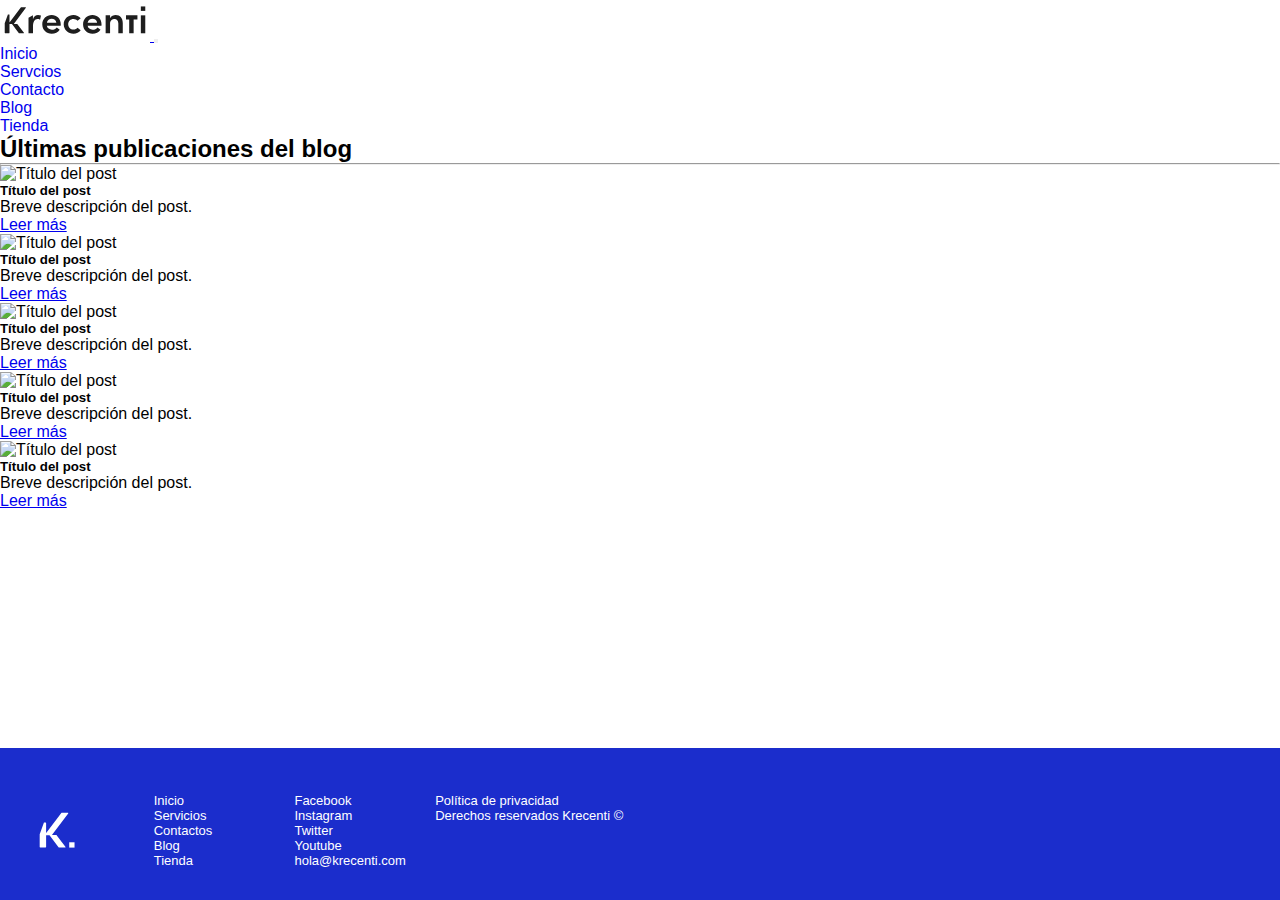
==== pages/blog.html @ 594c06fe "proyecto" ====
<!doctype html>
<html lang="es">

<head>
  <meta charset="utf-8">
  <meta name="viewport" content="width=device-width, initial-scale=1">
  <title>Krecenti | BLOG</title>
  <link href="https://cdn.jsdelivr.net/npm/bootstrap@5.3.0-alpha3/dist/css/bootstrap.min.css" rel="stylesheet"
    integrity="sha384-KK94CHFLLe+nY2dmCWGMq91rCGa5gtU4mk92HdvYe+M/SXH301p5ILy+dN9+nJOZ" crossorigin="anonymous">
  <link rel="stylesheet" href="../css/style.css">
  <link rel="shortcut icon" href="../assets/brand/SVG/favicon_gradient.svg" type="image/x-icon">
</head>

<body>

  <header>
    <nav class="navbar bg-light navbar-expand-lg">
      <div class="container-fluid px-5 py-4">
        <a class="navbar-brand" href="/index.html">
          <img class="logo" src="../assets/brand/SVG/main_black.svg" alt="Krecenti Logo" width="150px">
        </a>

        <!-- Boton Menu Hamburguesa -->
        <button class="navbar-toggler rounded-0 border-0 me-3" type="button" data-bs-toggle="collapse"
          data-bs-target="#navbarTogglerDemo02" aria-controls="navbarTogglerDemo02" aria-expanded="false"
          aria-label="Toggle navigation">
          <span class="navbar-toggler-icon border-0"></span>
        </button>

        <!-- Menu con el menu hamburguesa colapsado -->
        <div class="collapse navbar-collapse justify-content-end nav_text" id="navbarTogglerDemo02">
          <div class="mx-auto"> </div>
          <ul class="navbar-nav ms-auto pe-4 mb-2 mb-lg-0">

            <li class="nav-item ps-3">
              <a class="nav-link active menu_uline" aria-current="page" href="../index.html">Inicio</a>
            </li>

            <li class="nav-item ps-3">
              <a class="nav-link" href="./servicios.html">Servcios</a>
            </li>

            <li class="nav-item ps-3">
              <a class="nav-link" href="./contacto.html">Contacto</a>
            </li>

            <li class="nav-item ps-3">
              <a class="nav-link" href="./blog.html">Blog</a>
            </li>

            <li class="nav-item ps-3">
              <a class="nav-link" href="./tienda.html">Tienda</a>
            </li>


          </ul>
          <!-- <form class="d-flex" role="search">
                  <input class="form-control me-2" type="search" placeholder="Buscar" aria-label="Search">
                  <button class="btn btn-outline-success" type="submit">Buscar</button>
                </form> -->
        </div>
      </div>
    </nav>
  </header>

  <main>

    <section id="blog">
      <div class="container">
        <h2>Últimas publicaciones del blog</h2>
        <hr>

        <div class="row">
          <div class="col-md-4 mb-4">
            <div class="card">
              <img class="card-img-top" src="https://via.placeholder.com/350x200" alt="Título del post">
              <div class="card-body">
                <h5 class="card-title">Título del post</h5>
                <p class="card-text">Breve descripción del post.</p>
                <a href="#" class="btn btn-primary">Leer más</a>
              </div>
            </div>
          </div>

          <div class="col-md-4 mb-4">
            <div class="card">
              <img class="card-img-top" src="https://via.placeholder.com/350x200" alt="Título del post">
              <div class="card-body">
                <h5 class="card-title">Título del post</h5>
                <p class="card-text">Breve descripción del post.</p>
                <a href="#" class="btn btn-primary">Leer más</a>
              </div>
            </div>
          </div>

          <div class="col-md-4 mb-4">
            <div class="card">
              <img class="card-img-top" src="https://via.placeholder.com/350x200" alt="Título del post">
              <div class="card-body">
                <h5 class="card-title">Título del post</h5>
                <p class="card-text">Breve descripción del post.</p>
                <a href="#" class="btn btn-primary">Leer más</a>
              </div>
            </div>
          </div>
        </div>

        <div class="row">
          <div class="col-md-4 mb-4">
            <div class="card">
              <img class="card-img-top" src="https://via.placeholder.com/350x200" alt="Título del post">
              <div class="card-body">
                <h5 class="card-title">Título del post</h5>
                <p class="card-text">Breve descripción del post.</p>
                <a href="#" class="btn btn-primary">Leer más</a>
              </div>
            </div>
          </div>

          <div class="col-md-4 mb-4">
            <div class="card">
              <img class="card-img-top" src="https://via.placeholder.com/350x200" alt="Título del post">
              <div class="card-body">
                <h5 class="card-title">Título del post</h5>
                <p class="card-text">Breve descripción del post.</p>
                <a href="#" class="btn btn-primary">Leer más</a>
              </div>
            </div>
          </div>
        </div>
      </div>
    </section>

  </main>

  <footer>

    <!-- Grid del footer -->
    <div class="containerf">


      <div class="logof">

        <!-- Simbolo de marca enlazado al index -->
        <a href="../index.html">
          <img src="../assets/brand/SVG/symbol_white.svg" alt="Krecenti Simbolo">
        </a>

      </div>

      <ul>

        <li>
          <a href="../index.html">Inicio</a>
        </li>

        <li>
          <a href="./servicios.html">Servicios</a>
        </li>

        <li>
          <a href="./contacto.html">Contactos</a>
        </li>

        <li>
          <a href="./blog.html">Blog</a>
        </li>

        <li>
          <a href="./tienda.html">Tienda</a>
        </li>

      </ul>

      <ul>

        <li>
          <a href="#">Facebook</a>
        </li>

        <li>
          <a href="#">Instagram</a>
        </li>

        <li>
          <a href="#">Twitter</a>
        </li>

        <li>
          <a href="#">Youtube</a>
        </li>

        <li>
          <a href="mailto:hola@krecenti.com">hola@krecenti.com</a>
        </li>

      </ul>

      <ul>

        <li>
          <a href="#">Política de privacidad</a>
        </li>

        <li>
          <p>Derechos reservados Krecenti &#169</p>
        </li>

      </ul>
    </div>
  </footer>

  <script src="https://cdn.jsdelivr.net/npm/bootstrap@5.3.0-alpha3/dist/js/bootstrap.bundle.min.js"
    integrity="sha384-ENjdO4Dr2bkBIFxQpeoTz1HIcje39Wm4jDKdf19U8gI4ddQ3GYNS7NTKfAdVQSZe"
    crossorigin="anonymous"></script>
</body>

</html>
---- css/style.css ----
* {
    padding: 0;
    margin: 0;
    font-family: 'Open Sans', sans-serif;
}

@import url('https://fonts.googleapis.com/css2?family=Open+Sans:wght@300;400;700&display=swap');


/*---------------------------- HEADER ------------------------- */

/* Quitamos los estilos del toggler icon de Boostrap */
.navbar-toggler:focus {
    box-shadow: none;
}

/* Animacion underline para anchors del navbar */
.nav-link {
    position: relative;
    text-decoration: none;
    /* Evita que el underline se vea del ancho de la pantalla en el menu hamb desplegado */
    display: inline-block;
}

.nav-link::before,
.nav-link::after {
    content: '';
    position: absolute;
    left: 0;
    bottom: -2px;
    height: 1px;
    width: 0;
    background-color: #0EAE93;
    /* Cambia el color a tu preferencia */
    transition: width 0.4s ease-out;
}

.nav-link:hover::before {
    width: 100%;
    transition: width 0.4s ease-out;
}

.nav-link:hover::after {
    width: 0;
    transition: width 0.4s ease-out;
}

.nav-link:hover::before {
    left: 0;
}

.nav-link:hover::after {
    right: 0;
}


/* Animacion logo navbar */
.logo {
    transition: transform 0.6s ease-in-out;
}

.logo:hover {
    transform: scale(1.0625);
}

.logo:hover~.logo {
    transform: scale(1);
    transition: transform 0.5s ease-in-out;
}


/*---------------------------- BODY ------------------------- */

body {
    min-height: 100vh;
    display: flex;
    flex-direction: column;
}

main {
    display: grid;
    grid-template-columns: auto;
    overflow: hidden;
    gap: 4em;
    height: 100%;
}


/*---------------------------- FOOTER ------------------------- */
footer {
    background-color: #1B2DCC;
    /* height: 10vh; */
    width: 100vw;
    overflow: hidden;
    align-self: center;
    margin-top: auto;
    padding: 2.5em 2em 0em 2em;
    padding-bottom: 1em;
    font-size: small;

    display: flex;
    justify-content: start;
    align-items: center;
}

footer ul {
    padding: 1em 1em 0em 1em;
}

.containerf {
    /* background-color: blueviolet; */
    display: grid;
    grid-template-columns: 1fr 1fr 1fr 2fr;
    gap: 10px;
    overflow: hidden;
    /* align-items: center; */
    gap: 0.25em;
}

.logof {
    display: flex;
    justify-content: center;
    align-items: center;
    padding: 1em 1em 1em 0em;
    margin: 1em 1em 1em 0em;
    /* background-color: #2ce99a; */
}

.logof img {
    width: 4em;
}

.containerf li {
    list-style: none;
}

.containerf li a {
    text-decoration: none;
    color: rgb(255, 255, 255);

}

.containerf li p {
    text-decoration: none;
    color: rgb(255, 255, 255);
}

/* Efectos footer */

.containerf ul li a:hover {
    content: '';
    /* position: absolute; */
    left: 0;
    bottom: -2px;
    height: 1px;
    width: 0;
    color: #ced9df;
    /* Cambia el color a tu preferencia */
    transition: width 0.4s ease-out;
}

.logof a img:hover {
    transform: rotate(360deg);
    transition: 0.4s cubic-bezier(0.655, 0.1, 0.615, 0.555);
}


/* -------------------- MAIN -------------------------- */

/* Animacion circulos */
.circle1 {
    animation: float 2.5s ease-in-out infinite;
    fill: #1B2DCC;
    filter: none;
}

.circle2 {
    animation: float2 4s ease-in-out infinite;
    fill: #1B2DCC;
    filter: none;
    /* animation-duration: 5s; */
}

.circle3 {
    animation: float3 3s ease-in-out infinite;
    fill: #1B2DCC;
    filter: none;
}

.circle1:hover {
    fill: #0EAE93;
    filter: blur(2px);
    transition: 0.85s;
}

.circle2:hover {
    fill: #1B2DCC;
    filter: blur(2px);
    transition: 0.65s;
}

.circle3:hover {
    fill: #D33226;
    filter: blur(2px);
    transition: 0.85s;
}

/* Animaciones independientes para cada circulo de valor */
@keyframes float {
    0% {
        transform: translateY(0);
        transform: translate3d(12px, 4px, -10px) scale(1);
    }

    25% {

        transform: translateY(-13px);
        transform: translate3d(6px, -25px, -5px) scale(1.125);
    }

    50% {
        transform: translateY(-10px);
        transform: translate3d(-7px, -2px, -3px) scale(1.25);
    }

    100% {
        transform: translateY(0);
        transform: translate3d(12px, 4px, -10px) scale(1);
    }
}

@keyframes float2 {
    0% {
        transform: translateY(0);
        transform: translate3d(8px, 10px, -10px) scale(1);
    }

    25% {
        transform: translateY(-10px);
        transform: translate3d(30px, 13px, -3px) scale(0.85);

    }

    50% {
        transform: translateY(-13px);
        transform: translate3d(-5px, -25px, -5px) scale(1.125);
    }

    100% {
        transform: translateY(0);
        transform: translate3d(8px, 10px, -10px) scale(1);
    }
}

@keyframes float3 {
    0% {
        transform: translateY(0);
        transform: translate3d(12px, 4px, -10px) scale(1);
    }

    25% {
        transform: translateY(-10px);
        transform: translate3d(-7px, -2px, -3px) scale(1.30);

    }

    50% {
        transform: translateY(-13px);
        transform: translate3d(-9px, -23px, 7px) scale(1.125);
    }

    100% {
        transform: translateY(0);
        transform: translate3d(12px, 4px, -10px) scale(1);
    }
}


/* SECCION1 INDEX */

/* estructura animacion*/

.container_seccion1_index {
    display: flex;
    flex-direction: row;
    justify-content: center;

    flex-wrap: wrap;
    background-color: white;
    padding: 4em 2em 20em 2em;
    height: 100vh;
}

.container_seccion1_index h1 {
    display: flex;
    align-items: center;
    justify-content: center;
    text-align: left;
    max-width: 12em;
    font-size: 2.5em;
    color: #1e1e1e;
    font-weight: 300;
    padding: 1em 1em 1em 1em;

}

.container_animacion {
    display: flex;
    flex-wrap: nowrap;
    align-items: center;
    margin: 1em;
    max-width: 50em;
    max-height: 100%;
}

/* SECCION2 INDEX */
.container_seccion2_index {
    background-color: #1B2DCC;
    min-height: 20em;
    height: 120vh;
}

.container_seccion3_index {
    background-color: white;
    min-height: 20em;
    height: 120vh;
}




/*--------------------------------- SECCION CONTACTO-------------------------------- */

.container_seccion_contacto {
    display: flex;
    flex-direction: column;
    padding-bottom: 10em;
}

.header_contacto {
    background-image: linear-gradient(to right, #1B2DCC, #0059fd);
    min-height: 20em;
    height: 10vh;
    color: white;
    text-align: left;
    display: flex;
    justify-content: left;
    align-items: center;
    padding-left: 3.5em;

}

.form_contact {
    display: flex;
    flex-direction: column;
    align-items: start;
    max-width: 500px;
    padding: 5em;
    background-color: #fff;
    border-radius: 5px;
    box-shadow: 0 0 10px rgba(0, 0, 0, 0.1);
    width: 100vw;
}

.form_group {
    margin-bottom: 20px;
}

label {
    display: block;
    margin-bottom: 5px;
    font-weight: bold;
}

input[type="text"],
input[type="email"],
input[type="tel"],
select,
textarea {
    display: block;
    width: 100%;
    padding: 10px;
    border: 1px solid #ccc;
    border-radius: 5px;
    font-size: 16px;
    box-sizing: border-box;
    transition: border-color 0.3s ease-in-out;
}

input[type="text"]:focus,
input[type="email"]:focus,
input[type="tel"]:focus,
select:focus,
textarea:focus {
    outline: none;
    border-color: #777;
}

button[type="submit"] {
    display: block;
    margin: 20px auto 0;
    padding: 10px 20px;
    background-color: #1B2DCC;
    color: #fff;
    border: none;
    border-radius: 5px;
    font-size: 16px;
    cursor: pointer;
    transition: background-color 0.3s ease-in-out;
}

button[type="submit"]:hover {
    background-color: #0EAE93;
}

#tienda{
    margin: 4em 2em 4em 2em;
}

#tienda h2{
    margin: 4em 2em 4em 2em;
}


























/* Media Querys Mobil L 425px */

@media (max-width:425px) {

    .titulop {
        height: 8em;
    }


    /* Modifica el area de texto */
    .container_seccion1_index h1 {
        /* background-color: #D33226; */
        display: flex;
        flex-direction: column;
        justify-content: center;
        flex-wrap: wrap;
        padding: 1em 1.25em 0.5em 1.25em;
        margin-bottom: 0;
        font-size: 1em;
        width: 100%;
        height: 8em;
    }

    .container_seccion1_index {
        /* background-color: #D33226; */
        display: flex;
        flex-direction: row;
        justify-content: center;
        align-content: flex-start;
        /* background-color: rgb(245, 133, 5); */
        padding: 0.125em;
        font-size: 2em;
        width: 100vw;
        height: 100vh;
    }

    .container_animacion {
        margin: 0;
        width: 100%;
        height: 2%;
        /* background-color: #777; */
        padding: 0em;

        display: flex;
        /* flex-wrap: nowrap; */
        align-items: center;
        margin: 1em;
    }

    .container_animacion svg {
        display: flex;
        flex-direction: row;
        justify-content: center;
        align-items: center;
        margin: 0;
        padding: 0;
        width: 40%;
    }

    @keyframes float2 {
        0% {
            transform: translateY(0);
            transform: translate3d(8px, 10px, -10px) scale(1);
        }

        25% {
            transform: translateY(-10px);
            transform: translate3d(20px, 13px, -3px) scale(0.85);

        }

        50% {
            transform: translateY(-13px);
            transform: translate3d(-5px, -25px, -5px) scale(1.125);
        }

        100% {
            transform: translateY(0);
            transform: translate3d(8px, 10px, -10px) scale(1);
        }
    }


}
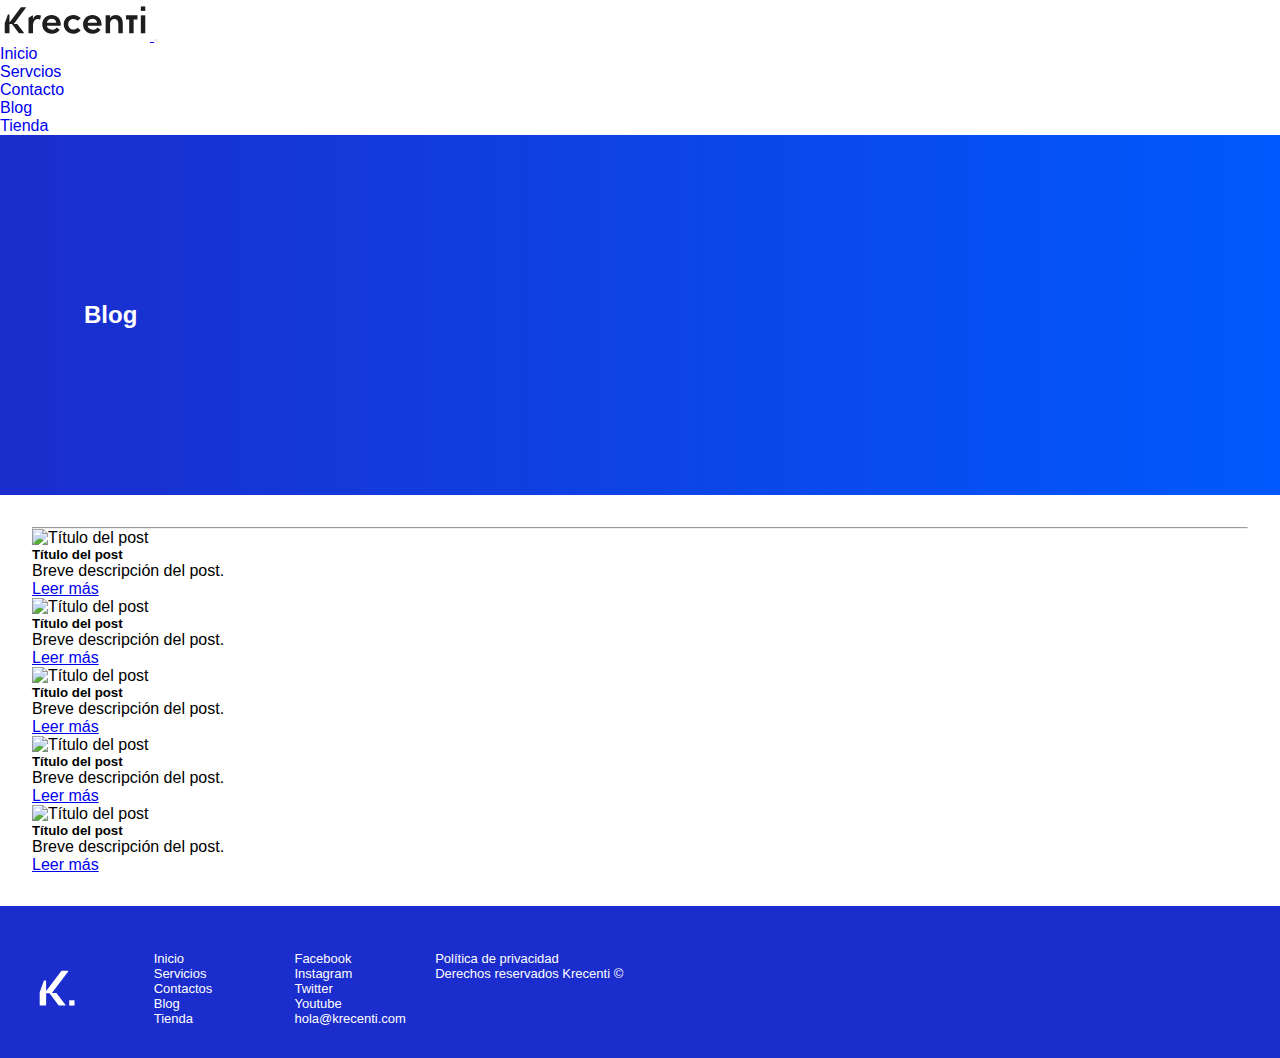
==== commit 15293452: "avance 2da entrega" ====
--- a/pages/blog.html
+++ b/pages/blog.html
@@ -66,36 +66,36 @@
   <main>
 
     <section id="blog">
-      <div class="container">
-        <h2>Últimas publicaciones del blog</h2>
+      <h2 class="text-center mb-5 header_tienda">Blog</h2>
+      <div class="container_blog">
         <hr>
 
         <div class="row">
           <div class="col-md-4 mb-4">
             <div class="card">
-              <img class="card-img-top" src="https://via.placeholder.com/350x200" alt="Título del post">
-              <div class="card-body">
-                <h5 class="card-title">Título del post</h5>
-                <p class="card-text">Breve descripción del post.</p>
-                <a href="#" class="btn btn-primary">Leer más</a>
-              </div>
-            </div>
-          </div>
-
-          <div class="col-md-4 mb-4">
-            <div class="card">
-              <img class="card-img-top" src="https://via.placeholder.com/350x200" alt="Título del post">
-              <div class="card-body">
-                <h5 class="card-title">Título del post</h5>
-                <p class="card-text">Breve descripción del post.</p>
-                <a href="#" class="btn btn-primary">Leer más</a>
-              </div>
-            </div>
-          </div>
-
-          <div class="col-md-4 mb-4">
-            <div class="card">
-              <img class="card-img-top" src="https://via.placeholder.com/350x200" alt="Título del post">
+              <img class="card-img-top" src="https://picsum.photos/351/203" alt="Título del post">
+              <div class="card-body">
+                <h5 class="card-title">Título del post</h5>
+                <p class="card-text">Breve descripción del post.</p>
+                <a href="#" class="btn btn-primary">Leer más</a>
+              </div>
+            </div>
+          </div>
+
+          <div class="col-md-4 mb-4">
+            <div class="card">
+              <img class="card-img-top" src="https://picsum.photos/351/200" alt="Título del post">
+              <div class="card-body">
+                <h5 class="card-title">Título del post</h5>
+                <p class="card-text">Breve descripción del post.</p>
+                <a href="#" class="btn btn-primary">Leer más</a>
+              </div>
+            </div>
+          </div>
+
+          <div class="col-md-4 mb-4">
+            <div class="card">
+              <img class="card-img-top" src="https://picsum.photos/350/202" alt="Título del post">
               <div class="card-body">
                 <h5 class="card-title">Título del post</h5>
                 <p class="card-text">Breve descripción del post.</p>
@@ -108,18 +108,18 @@
         <div class="row">
           <div class="col-md-4 mb-4">
             <div class="card">
-              <img class="card-img-top" src="https://via.placeholder.com/350x200" alt="Título del post">
-              <div class="card-body">
-                <h5 class="card-title">Título del post</h5>
-                <p class="card-text">Breve descripción del post.</p>
-                <a href="#" class="btn btn-primary">Leer más</a>
-              </div>
-            </div>
-          </div>
-
-          <div class="col-md-4 mb-4">
-            <div class="card">
-              <img class="card-img-top" src="https://via.placeholder.com/350x200" alt="Título del post">
+              <img class="card-img-top" src="https://picsum.photos/350/200" alt="Título del post">
+              <div class="card-body">
+                <h5 class="card-title">Título del post</h5>
+                <p class="card-text">Breve descripción del post.</p>
+                <a href="#" class="btn btn-primary">Leer más</a>
+              </div>
+            </div>
+          </div>
+
+          <div class="col-md-4 mb-4">
+            <div class="card">
+              <img class="card-img-top" src="https://picsum.photos/350/203" alt="Título del post">
               <div class="card-body">
                 <h5 class="card-title">Título del post</h5>
                 <p class="card-text">Breve descripción del post.</p>
@@ -175,19 +175,19 @@
       <ul>
 
         <li>
-          <a href="#">Facebook</a>
-        </li>
-
-        <li>
-          <a href="#">Instagram</a>
-        </li>
-
-        <li>
-          <a href="#">Twitter</a>
-        </li>
-
-        <li>
-          <a href="#">Youtube</a>
+          <a href="https://www.facebook.com/krecenti" target="_blank">Facebook</a>
+        </li>
+
+        <li>
+          <a href="https://www.instagram.com/krecenti/" target="_blank">Instagram</a>
+        </li>
+
+        <li>
+          <a href="https://twitter.com/krecenti" target="_blank">Twitter</a>
+        </li>
+
+        <li>
+          <a href="https://www.youtube.com/@krecenti" target="_blank">Youtube</a>
         </li>
 
         <li>
--- a/css/style.css
+++ b/css/style.css
@@ -334,12 +334,17 @@
 .container_seccion_contacto {
     display: flex;
     flex-direction: column;
-    padding-bottom: 10em;
+    justify-content: center;
+    align-items: center;
+    padding: 5em 0em 5em 0em;
+    height: 100%;
+    background-color: #fafafa;
 }
 
 .header_contacto {
     background-image: linear-gradient(to right, #1B2DCC, #0059fd);
     min-height: 20em;
+    min-width: 100vh;
     height: 10vh;
     color: white;
     text-align: left;
@@ -354,12 +359,13 @@
     display: flex;
     flex-direction: column;
     align-items: start;
-    max-width: 500px;
-    padding: 5em;
+    max-width: 45em;
+    padding: 5em 3em 5em 6em ;
     background-color: #fff;
     border-radius: 5px;
     box-shadow: 0 0 10px rgba(0, 0, 0, 0.1);
     width: 100vw;
+    border: 0.5px solid rgb(224, 224, 224);
 }
 
 .form_group {
@@ -413,13 +419,79 @@
     background-color: #0EAE93;
 }
 
-#tienda{
+#tienda {
     margin: 4em 2em 4em 2em;
 }
 
-#tienda h2{
+#tienda h2 {
     margin: 4em 2em 4em 2em;
 }
+
+
+/* Servicios */
+
+.container_servicios {
+    margin: 2em;
+    width: 100vw;
+}
+
+.header_services {
+    background-image: linear-gradient(to right, #1B2DCC, #0059fd);
+    min-height: 20em;
+    height: 10vh;
+    color: white;
+    text-align: left;
+    display: flex;
+    justify-content: left;
+    align-items: center;
+    padding-left: 3.5em;
+}
+
+.services_section_container {
+    display: flex;
+    flex-direction: column;
+    align-items: center;
+    padding-bottom: 6em;
+}
+
+.container_tienda{
+    padding: 2em;
+
+}
+.header_tienda{
+    background-image: linear-gradient(to right, #1B2DCC, #0059fd);
+    height: 40vh;
+    min-width: 100vh;
+    color: white;
+    text-align: left;
+    display: flex;
+    justify-content: left;
+    align-items: center;
+    padding-left: 3.5em;
+
+}
+
+.container_blog{
+    padding: 2em;
+}
+
+.container_servicios span{
+    font-weight:600;
+    padding: 0.25em 0.25em 0.25em 0em;
+}
+
+.container_servicios li{
+    padding: 0.5em;
+}
+
+.container_servicios h3{
+    padding: 0.5em 0em 0.5em 0em;
+    background-color:#0EAE93;
+    color: white;
+    border-radius: 5px;
+}
+
+
 
 
 
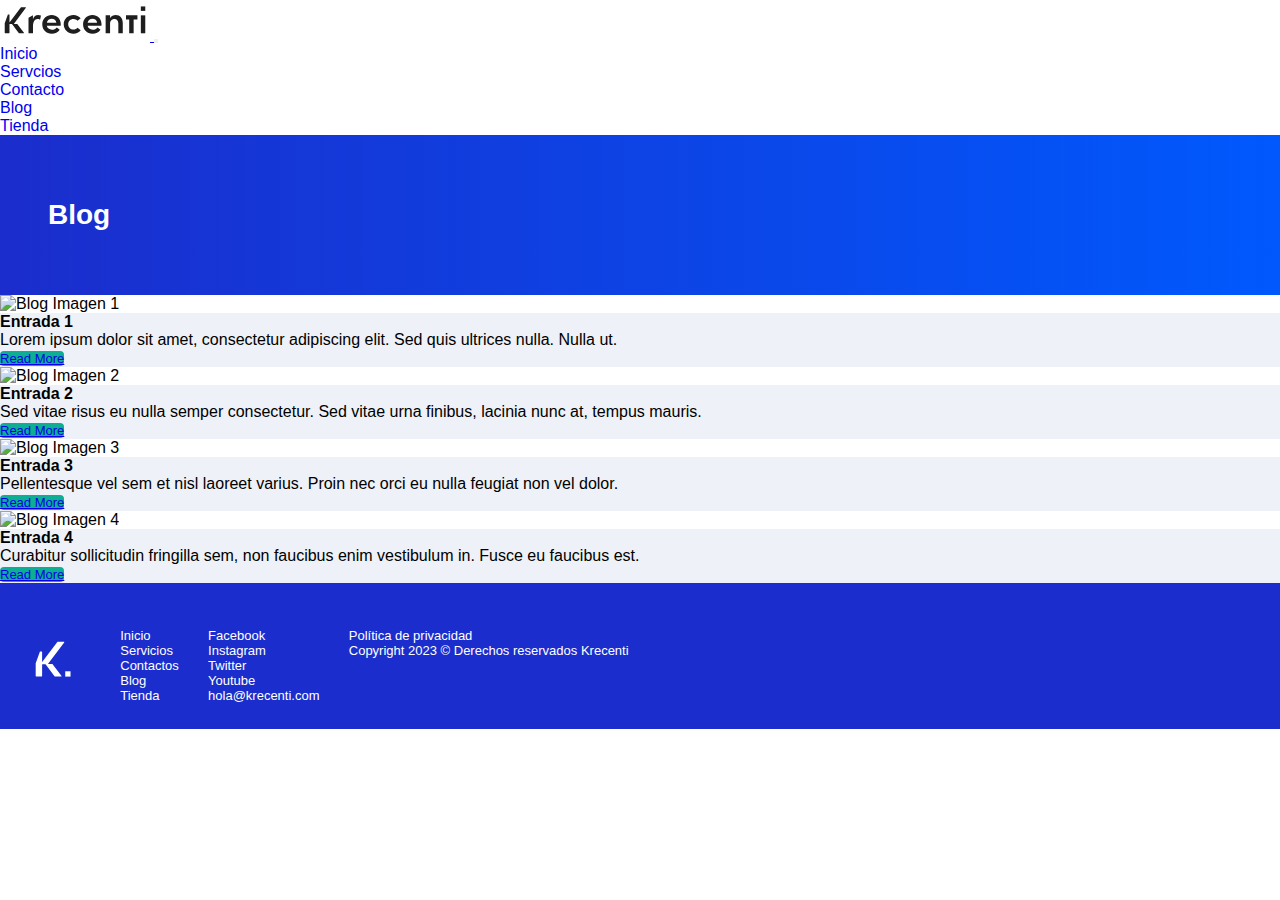
==== commit 785877e7: "ajustes 23/04 para correcciones pre-entrega2" ====
--- a/pages/blog.html
+++ b/pages/blog.html
@@ -65,66 +65,51 @@
 
   <main>
 
-    <section id="blog">
-      <h2 class="text-center mb-5 header_tienda">Blog</h2>
-      <div class="container_blog">
-        <hr>
-
-        <div class="row">
-          <div class="col-md-4 mb-4">
-            <div class="card">
-              <img class="card-img-top" src="https://picsum.photos/351/203" alt="Título del post">
-              <div class="card-body">
-                <h5 class="card-title">Título del post</h5>
-                <p class="card-text">Breve descripción del post.</p>
-                <a href="#" class="btn btn-primary">Leer más</a>
-              </div>
-            </div>
-          </div>
-
-          <div class="col-md-4 mb-4">
-            <div class="card">
-              <img class="card-img-top" src="https://picsum.photos/351/200" alt="Título del post">
-              <div class="card-body">
-                <h5 class="card-title">Título del post</h5>
-                <p class="card-text">Breve descripción del post.</p>
-                <a href="#" class="btn btn-primary">Leer más</a>
-              </div>
-            </div>
-          </div>
-
-          <div class="col-md-4 mb-4">
-            <div class="card">
-              <img class="card-img-top" src="https://picsum.photos/350/202" alt="Título del post">
-              <div class="card-body">
-                <h5 class="card-title">Título del post</h5>
-                <p class="card-text">Breve descripción del post.</p>
-                <a href="#" class="btn btn-primary">Leer más</a>
-              </div>
-            </div>
-          </div>
-        </div>
-
-        <div class="row">
-          <div class="col-md-4 mb-4">
-            <div class="card">
-              <img class="card-img-top" src="https://picsum.photos/350/200" alt="Título del post">
-              <div class="card-body">
-                <h5 class="card-title">Título del post</h5>
-                <p class="card-text">Breve descripción del post.</p>
-                <a href="#" class="btn btn-primary">Leer más</a>
-              </div>
-            </div>
-          </div>
-
-          <div class="col-md-4 mb-4">
-            <div class="card">
-              <img class="card-img-top" src="https://picsum.photos/350/203" alt="Título del post">
-              <div class="card-body">
-                <h5 class="card-title">Título del post</h5>
-                <p class="card-text">Breve descripción del post.</p>
-                <a href="#" class="btn btn-primary">Leer más</a>
-              </div>
+    <h2 class="text-center mb-5 header_tienda">Blog</h2>
+    <section class="container py-5 blog">
+
+      <div class="row">
+        <div class="col-md-6 col-lg-3 mb-4">
+          <div class="card">
+            <img src="https://picsum.photos/499/500" class="card-img-top" alt="Blog Imagen 1">
+            <div class="card-body">
+              <h5 class="card-title">Entrada 1</h5>
+              <p class="card-text">Lorem ipsum dolor sit amet, consectetur adipiscing elit. Sed quis ultrices nulla.
+                Nulla ut.</p>
+              <a href="#" class="btn btn-primary">Read More</a>
+            </div>
+          </div>
+        </div>
+        <div class="col-md-6 col-lg-3 mb-4">
+          <div class="card">
+            <img src="https://picsum.photos/500/500" class="card-img-top" alt="Blog Imagen 2">
+            <div class="card-body">
+              <h5 class="card-title">Entrada 2</h5>
+              <p class="card-text">Sed vitae risus eu nulla semper consectetur. Sed vitae urna finibus, lacinia nunc at,
+                tempus mauris.</p>
+              <a href="#" class="btn btn-primary">Read More</a>
+            </div>
+          </div>
+        </div>
+        <div class="col-md-6 col-lg-3 mb-4">
+          <div class="card">
+            <img src="https://picsum.photos/501/500" class="card-img-top" alt="Blog Imagen 3">
+            <div class="card-body">
+              <h5 class="card-title">Entrada 3</h5>
+              <p class="card-text">Pellentesque vel sem et nisl laoreet varius. Proin nec orci eu nulla feugiat
+                non vel dolor.</p>
+              <a href="#" class="btn btn-primary">Read More</a>
+            </div>
+          </div>
+        </div>
+        <div class="col-md-6 col-lg-3 mb-4">
+          <div class="card">
+            <img src="https://picsum.photos/500/502" class="card-img-top" alt="Blog Imagen 4">
+            <div class="card-body">
+              <h5 class="card-title">Entrada 4</h5>
+              <p class="card-text">Curabitur sollicitudin fringilla sem, non faucibus enim vestibulum in. Fusce eu
+                faucibus est.</p>
+              <a href="#" class="btn btn-primary">Read More</a>
             </div>
           </div>
         </div>
@@ -203,7 +188,7 @@
         </li>
 
         <li>
-          <p>Derechos reservados Krecenti &#169</p>
+          <p>Copyright 2023 &#169 Derechos reservados Krecenti</p>
         </li>
 
       </ul>
--- a/css/style.css
+++ b/css/style.css
@@ -71,18 +71,20 @@
 
 /*---------------------------- BODY ------------------------- */
 
+
 body {
-    min-height: 100vh;
+    min-height: 100%;
     display: flex;
     flex-direction: column;
 }
 
 main {
-    display: grid;
-    grid-template-columns: auto;
-    overflow: hidden;
-    gap: 4em;
-    height: 100%;
+    /* display: grid; */
+    /* grid-template-columns: auto; */
+    display: flex;
+    flex-direction: column;
+    /* gap: 4em; */
+    height: auto;
 }
 
 
@@ -90,14 +92,12 @@
 footer {
     background-color: #1B2DCC;
     /* height: 10vh; */
-    width: 100vw;
-    overflow: hidden;
-    align-self: center;
+    width: 100%;
+    /* align-self: center; */
     margin-top: auto;
     padding: 2.5em 2em 0em 2em;
     padding-bottom: 1em;
     font-size: small;
-
     display: flex;
     justify-content: start;
     align-items: center;
@@ -108,20 +108,19 @@
 }
 
 .containerf {
-    /* background-color: blueviolet; */
-    display: grid;
-    grid-template-columns: 1fr 1fr 1fr 2fr;
-    gap: 10px;
+
     overflow: hidden;
-    /* align-items: center; */
+    display: flex;
+    flex-direction: row;
+    flex-wrap: wrap;
     gap: 0.25em;
 }
 
 .logof {
     display: flex;
-    justify-content: center;
-    align-items: center;
-    padding: 1em 1em 1em 0em;
+    justify-content: start;
+    align-items: center;
+    padding: 0.5em 1em 1em 0em;
     margin: 1em 1em 1em 0em;
     /* background-color: #2ce99a; */
 }
@@ -260,7 +259,7 @@
 
     25% {
         transform: translateY(-10px);
-        transform: translate3d(-7px, -2px, -3px) scale(1.30);
+        transform: translate3d(-7px, -2px, -3px) scale(1.25);
 
     }
 
@@ -316,20 +315,167 @@
 /* SECCION2 INDEX */
 .container_seccion2_index {
     background-color: #1B2DCC;
-    min-height: 20em;
-    height: 120vh;
-}
-
+    color: white;
+    min-height: 110vh;
+    width: 100%;
+    display: flex;
+}
+
+.container_seccion2_index article {
+    width: 100%;
+    display: flex;
+    flex-direction: column;
+    justify-content: space-around;
+    align-items: center;
+    padding: 4rem;
+}
+
+.container_cabecera_section2 {
+    display: flex;
+    flex-direction: row;
+    flex-wrap: wrap;
+    padding: 0rem 0rem 2rem 0rem;
+    max-width: 1000px;
+
+}
+
+/* Ajuste de la numeracion de la seccion: 01. */
+.container_cabecera_section2 h2 {
+    width: 45%;
+    display: flex;
+    flex-direction: row;
+    flex-wrap: wrap;
+    align-items: flex-start;
+    justify-content: flex-start;
+    font-size: 5em;
+    margin-right: 1rem;
+
+}
+
+.contenedor_textos_seccion2 {
+    width: 50%;
+    display: flex;
+    flex-direction: column;
+    text-align: justify;
+    padding-top: 1rem;
+}
+
+.contenedor_textos_seccion2 p {
+    padding-top: 0.5em;
+    margin: 0;
+
+}
+
+.container_carrusel {
+    max-height: 90%;
+    /* background-color: aqua; */
+    display: flex;
+    align-items: center;
+    justify-content: center;
+    overflow: hidden;
+    /* padding: 2em 2em 1em 2em; */
+
+}
+
+
+/* SECION3 INDEX */
 .container_seccion3_index {
+    /* background-color: rgb(225, 255, 58); */
+    min-height: 110vh;
+    width: 100%;
+    display: flex;
+    flex-direction: row;
+    justify-content: space-between;
+}
+
+.container_seccion3_index article {
+    width: 100%;
+    display: flex;
+    justify-content: center;
+    align-items: center;
+    padding: 4rem;
+    display: flex;
+}
+
+
+.container_seccion3_index img {
+    width: 40%;
+    max-width: 600px;
+}
+
+.contenedor_texto_seccion3 {
+    margin: 0;
+    width: 60%;
+    max-width: 768px;
+    text-align: justify;
+    padding: 3rem;
+}
+
+.contenedor_texto_seccion3 h3 {
+    padding-bottom: 1rem;
+    margin-bottom: 0;
+}
+
+
+/* SECCION4 INDEX */
+
+.modificador_seccion4{
+background-color: #0EAE93;
+}
+
+
+/* SECCION5 INDEX */
+.container_seccion5_index {
     background-color: white;
-    min-height: 20em;
-    height: 120vh;
-}
-
-
-
-
-/*--------------------------------- SECCION CONTACTO-------------------------------- */
+    min-height: 100vh;
+    padding: 4rem;
+    display: flex;
+    flex-direction: column;
+    justify-content: center;
+    align-items: start;
+    padding: 4rem;
+}
+
+.container_seccion5_index h3{
+    padding-top: 2rem;
+}
+
+
+
+.multimedia_index {
+    display: flex;
+    flex-direction: row;
+    flex-wrap: wrap;
+    justify-content: center;
+    align-items: center;
+    width: 100%;
+    padding: 0rem 0 3rem 0;
+}
+
+.multimedia_index iframe {
+
+    padding: 15px;
+    margin: 0.5rem;
+    display: flex;
+    justify-content: center;
+    align-items: center;
+    max-width: 350px;
+    border: 1px solid #ccc;
+    min-width: 150px;
+
+}
+
+/* Encabezado multimedia del index */
+.encabezado_multimedia {
+    margin: 5px 0px 15px;
+    padding-left: 5px;
+    text-align: left;
+}
+
+
+
+
+/*--------------------------------- Pagina CONTACTO-------------------------------- */
 
 .container_seccion_contacto {
     display: flex;
@@ -341,26 +487,13 @@
     background-color: #fafafa;
 }
 
-.header_contacto {
-    background-image: linear-gradient(to right, #1B2DCC, #0059fd);
-    min-height: 20em;
-    min-width: 100vh;
-    height: 10vh;
-    color: white;
-    text-align: left;
-    display: flex;
-    justify-content: left;
-    align-items: center;
-    padding-left: 3.5em;
-
-}
 
 .form_contact {
     display: flex;
     flex-direction: column;
     align-items: start;
     max-width: 45em;
-    padding: 5em 3em 5em 6em ;
+    padding: 5em 3em 5em 4em;
     background-color: #fff;
     border-radius: 5px;
     box-shadow: 0 0 10px rgba(0, 0, 0, 0.1);
@@ -428,16 +561,24 @@
 }
 
 
-/* Servicios */
+/* ------------------------Servicios---------------------- */
 
 .container_servicios {
-    margin: 2em;
-    width: 100vw;
+    margin: 0;
+}
+
+.container_servicios p{
+    text-align: justify;
+
+}
+
+.container_servicios h2{
+    border-bottom: 1px solid #777;
 }
 
 .header_services {
     background-image: linear-gradient(to right, #1B2DCC, #0059fd);
-    min-height: 20em;
+    min-height: 10em;
     height: 10vh;
     color: white;
     text-align: left;
@@ -451,74 +592,132 @@
     display: flex;
     flex-direction: column;
     align-items: center;
-    padding-bottom: 6em;
-}
-
-.container_tienda{
+    padding: 4rem;
+}
+
+
+.container_servicios span {
+    font-weight: 600;
+    padding: 0.25em 0.25em 0.25em 0em;
+}
+
+.container_servicios li {
+    padding: 0.5em;
+}
+
+.container_servicios h3 {
+    padding: 0.5em 0em 0.5em 0em;
+    background-color: #0EAE93;
+    color: white;
+    border-radius: 4px;
+    font-size: medium;
+}
+
+.text-center{
+    font-size: 28px;
+}
+
+/* --------------Paina Blog---------------- */
+.container_blog {
     padding: 2em;
-
-}
-.header_tienda{
+}
+
+.card-body a{
+    background-color: #0EAE93;
+    border-radius: 4px;
+    border: none;
+    font-size: small;
+}
+
+.blog .card-body{
+background-color:#eef1f7;
+font-size: medium;
+}
+
+.blog .card-title{
+    font-size: 16px;
+}
+
+/* ----------TIENDA-------------- */
+
+.container_tienda {
+    padding: 2em;
+
+}
+
+.header_tienda {
     background-image: linear-gradient(to right, #1B2DCC, #0059fd);
-    height: 40vh;
-    min-width: 100vh;
+    min-height: 10rem;
+    /* height: 10vh; */
     color: white;
     text-align: left;
     display: flex;
     justify-content: left;
     align-items: center;
-    padding-left: 3.5em;
-
-}
-
-.container_blog{
-    padding: 2em;
-}
-
-.container_servicios span{
-    font-weight:600;
-    padding: 0.25em 0.25em 0.25em 0em;
-}
-
-.container_servicios li{
-    padding: 0.5em;
-}
-
-.container_servicios h3{
-    padding: 0.5em 0em 0.5em 0em;
-    background-color:#0EAE93;
-    color: white;
-    border-radius: 5px;
-}
-
-
-
-
-
-
-
-
-
-
-
-
-
-
-
-
-
-
-
-
-
-
-
-
-
-
-
-
-/* Media Querys Mobil L 425px */
+    padding-left: 3rem;
+
+}
+
+
+
+
+
+
+
+/* ------Media Querys Tablet L 768px----------- */
+
+@media (max-width:768px) {
+    .container_seccion3_index {
+        min-height: 150vh;
+    }
+
+    .container_seccion3_index article {
+        width: 100%;
+        display: flex;
+        flex-direction: column;
+        justify-content: center;
+        align-items: center;
+        padding: 4rem;
+        display: flex;
+    }
+
+    .contenedor_texto_seccion3 {
+        margin: 0;
+        width: 100%;
+        max-width: 768px;
+        text-align: justify;
+    }
+
+    .container_seccion3_index img {
+        width: 90%;
+    }
+
+    .container_seccion5_index {
+        display: flex;
+        flex-direction: column;
+        padding: 2rem;
+    }
+
+    .services_section_container {
+        display: flex;
+        flex-direction: column;
+        align-items: center;
+        padding: 2rem;
+    }
+    
+    .blog .card-title{
+        font-size: 13px;
+    }
+
+    .blog .card-body{
+        font-size: 13px;
+        }
+        
+
+}
+
+
+/* Media Querys Mobile L 425px */
 
 @media (max-width:425px) {
 
@@ -600,5 +799,125 @@
         }
     }
 
+    /* Ajuste seccion 2 */
+
+    .container_seccion2_index article {
+        width: 100%;
+        display: flex;
+        flex-direction: column;
+        justify-content: space-around;
+        padding: 3rem;
+    }
+
+    .container_cabecera_section2 {
+        display: flex;
+        flex-direction: column;
+        padding: 0rem 0rem 2rem 0rem;
+
+    }
+
+    .contenedor_textos_seccion2 {
+        width: 100%;
+        display: flex;
+        flex-direction: column;
+        text-align: justify;
+        font-size: small;
+    }
+
+    .contenedor_textos_seccion2 h3 {
+        font-size: medium;
+    }
+
+    /* -------------------------------- */
+
+
+    .container_seccion3_index article {
+        width: 100%;
+        display: flex;
+        flex-direction: column;
+        justify-content: center;
+        align-items: center;
+        padding: 3rem;
+        display: flex;
+    }
+
+    .contenedor_texto_seccion3 {
+        margin: 0;
+        max-width: 768px;
+        text-align: justify;
+        padding: 2rem 0 0 0;
+        font-size: small;
+    }
+
+    .contenedor_texto_seccion3 h3 {
+        font-size: medium;
+    }
+
+    .container_seccion3_index img {
+        width: 90%;
+    }
+
+
+    .container_seccion5_index {
+        display: flex;
+        flex-direction: column;
+        padding: 1rem;
+    }
+
+    .container_servicios p{
+        font-size: 13px;
+    }
+
+    .container_servicios h2{
+        font-size: 16px;
+    }
+    .container_servicios h3{
+        font-size: 13px;
+    }
+
+    .card-body li{
+        font-size: 13px;
+    }
+
+    .header_tienda{
+        font-size: 20px;
+        padding-right: 1rem;
+    }
+    .header_services{
+        font-size: 20px;
+    }
+
+    .blog{
+        padding: 2rem;
+    }
+
+
+
+}
+
+/* Media Querys Mobile M 375px */
+
+@media (max-width:375px) {
+
+    .container_animacion{
+        height: 10rem;
+        margin: 0;
+        padding-right: 0.5rem;
+    }
+
+    .container_animacion svg{
+
+        height: 75%;
+        width: 33%;
+    }
+    .logof {
+        width: 100%;
+    }
+
+    #tienda {
+        margin: 0;
+    
+    }
+
 
 }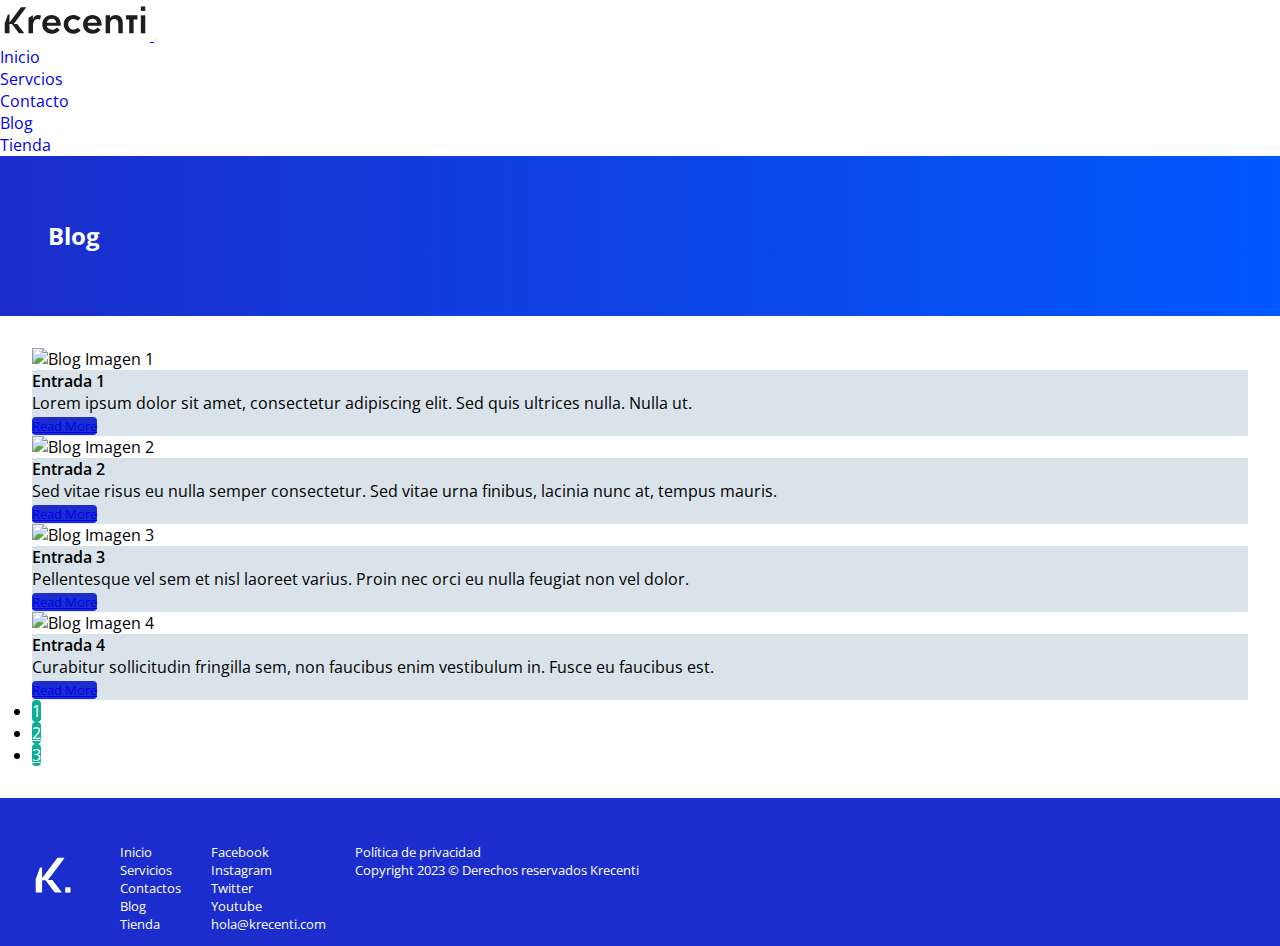
==== commit d15a8580: "aplicando sass y bem" ====
--- a/pages/blog.html
+++ b/pages/blog.html
@@ -114,81 +114,92 @@
           </div>
         </div>
       </div>
+
+      <nav aria-label="...">
+        <ul class="pagination pagination-sm justify-content-center">
+          <li class="page-item active" aria-current="page">
+            <span class="page-link">1</span>
+          </li>
+          <li class="page-item"><a class="page-link" href="#">2</a></li>
+          <li class="page-item"><a class="page-link" href="#">3</a></li>
+        </ul>
+      </nav>
+
     </section>
 
   </main>
 
-  <footer>
+  <footer class="footer">
 
     <!-- Grid del footer -->
-    <div class="containerf">
-
-
-      <div class="logof">
+    <div class="footer__contenedor">
+
+
+      <div class="footer__contenedor-logo">
 
         <!-- Simbolo de marca enlazado al index -->
         <a href="../index.html">
-          <img src="../assets/brand/SVG/symbol_white.svg" alt="Krecenti Simbolo">
+          <img class="footer__img" src="../assets/brand/SVG/symbol_white.svg" alt="Krecenti Simbolo">
         </a>
 
       </div>
 
-      <ul>
-
-        <li>
-          <a href="../index.html">Inicio</a>
-        </li>
-
-        <li>
-          <a href="./servicios.html">Servicios</a>
-        </li>
-
-        <li>
-          <a href="./contacto.html">Contactos</a>
-        </li>
-
-        <li>
-          <a href="./blog.html">Blog</a>
-        </li>
-
-        <li>
-          <a href="./tienda.html">Tienda</a>
+      <ul class="footer__list">
+
+        <li class="footer__list-item">
+          <a href="../index.html" class="footer__list-link">Inicio</a>
+        </li>
+
+        <li class="footer__list-item">
+          <a href="./servicios.html" class="footer__list-link">Servicios</a>
+        </li>
+
+        <li class="footer__list-item">
+          <a href="./contacto.html" class="footer__list-link">Contactos</a>
+        </li>
+
+        <li class="footer__list-item">
+          <a href="./blog.html" class="footer__list-link">Blog</a>
+        </li>
+
+        <li class="footer__list-item">
+          <a href="./tienda.html" class="footer__list-link">Tienda</a>
         </li>
 
       </ul>
 
-      <ul>
-
-        <li>
-          <a href="https://www.facebook.com/krecenti" target="_blank">Facebook</a>
-        </li>
-
-        <li>
-          <a href="https://www.instagram.com/krecenti/" target="_blank">Instagram</a>
-        </li>
-
-        <li>
-          <a href="https://twitter.com/krecenti" target="_blank">Twitter</a>
-        </li>
-
-        <li>
-          <a href="https://www.youtube.com/@krecenti" target="_blank">Youtube</a>
-        </li>
-
-        <li>
-          <a href="mailto:hola@krecenti.com">hola@krecenti.com</a>
+      <ul class="footer__redes">
+
+        <li class="footer__redes-item">
+          <a href="https://www.facebook.com/krecenti" class="footer__redes-link" target="_blank">Facebook</a>
+        </li>
+
+        <li class="footer__redes-item">
+          <a href="https://www.instagram.com/krecenti/" class="footer__redes-link" target="_blank">Instagram</a>
+        </li>
+
+        <li class="footer__redes-item">
+          <a href="https://twitter.com/krecenti" class="footer__redes-link" target="_blank">Twitter</a>
+        </li>
+
+        <li class="footer__redes-item">
+          <a href="https://www.youtube.com/@krecenti" class="footer__redes-link" target="_blank">Youtube</a>
+        </li>
+
+        <li class="footer__redes-item">
+          <a href="mailto:hola@krecenti.com" class="footer__redes-link">hola@krecenti.com</a>
         </li>
 
       </ul>
 
-      <ul>
-
-        <li>
-          <a href="#">Política de privacidad</a>
-        </li>
-
-        <li>
-          <p>Copyright 2023 &#169 Derechos reservados Krecenti</p>
+      <ul class="footer__legal">
+
+        <li class="footer__legal-item">
+          <a href="#" class="footer__legal-link">Política de privacidad</a>
+        </li>
+
+        <li class="footer__legal-item">
+          <p class="footer__legal-link--copyright">Copyright 2023 &#169 Derechos reservados Krecenti</p>
         </li>
 
       </ul>
--- a/css/style.css
+++ b/css/style.css
@@ -1,29 +1,31 @@
+@import url("https://fonts.googleapis.com/css2?family=Open+Sans:wght@300;400;700&display=swap");
 * {
-    padding: 0;
-    margin: 0;
-    font-family: 'Open Sans', sans-serif;
-}
-
-@import url('https://fonts.googleapis.com/css2?family=Open+Sans:wght@300;400;700&display=swap');
-
+  padding: 0;
+  margin: 0;
+  font-family: "Open Sans", sans-serif; }
+
+main {
+  display: flex;
+  flex-direction: column;
+  height: auto; }
+
+body {
+  min-height: 100%;
+  display: flex;
+  flex-direction: column; }
 
 /*---------------------------- HEADER ------------------------- */
-
 /* Quitamos los estilos del toggler icon de Boostrap */
 .navbar-toggler:focus {
-    box-shadow: none;
-}
+  box-shadow: none; }
 
 /* Animacion underline para anchors del navbar */
 .nav-link {
-    position: relative;
-    text-decoration: none;
-    /* Evita que el underline se vea del ancho de la pantalla en el menu hamb desplegado */
-    display: inline-block;
-}
-
-.nav-link::before,
-.nav-link::after {
+  position: relative;
+  text-decoration: none;
+  /* Evita que el underline se vea del ancho de la pantalla en el menu hamb desplegado */
+  display: inline-block; }
+  .nav-link::before, .nav-link::after {
     content: '';
     position: absolute;
     left: 0;
@@ -31,266 +33,111 @@
     height: 1px;
     width: 0;
     background-color: #0EAE93;
-    /* Cambia el color a tu preferencia */
-    transition: width 0.4s ease-out;
-}
-
-.nav-link:hover::before {
-    width: 100%;
-    transition: width 0.4s ease-out;
-}
-
-.nav-link:hover::after {
+    transition: width 0.4s ease-out; }
+  .nav-link:hover::before {
+    width: 100%;
+    transition: width 0.4s ease-out; }
+  .nav-link:hover::after {
     width: 0;
-    transition: width 0.4s ease-out;
-}
-
-.nav-link:hover::before {
-    left: 0;
-}
-
-.nav-link:hover::after {
-    right: 0;
-}
-
+    transition: width 0.4s ease-out; }
+  .nav-link:hover::before {
+    left: 0; }
+  .nav-link:hover::after {
+    right: 0; }
 
 /* Animacion logo navbar */
 .logo {
-    transition: transform 0.6s ease-in-out;
-}
-
-.logo:hover {
-    transform: scale(1.0625);
-}
-
-.logo:hover~.logo {
+  transition: transform 0.6s ease-in-out; }
+  .logo:hover {
+    transform: scale(1.0625); }
+  .logo:hover ~ .logo {
     transform: scale(1);
-    transition: transform 0.5s ease-in-out;
-}
-
-
-/*---------------------------- BODY ------------------------- */
-
-
-body {
-    min-height: 100%;
-    display: flex;
-    flex-direction: column;
-}
-
-main {
-    /* display: grid; */
-    /* grid-template-columns: auto; */
-    display: flex;
-    flex-direction: column;
-    /* gap: 4em; */
-    height: auto;
-}
-
-
-/*---------------------------- FOOTER ------------------------- */
-footer {
-    background-color: #1B2DCC;
-    /* height: 10vh; */
-    width: 100%;
-    /* align-self: center; */
-    margin-top: auto;
-    padding: 2.5em 2em 0em 2em;
-    padding-bottom: 1em;
-    font-size: small;
-    display: flex;
-    justify-content: start;
-    align-items: center;
-}
-
-footer ul {
-    padding: 1em 1em 0em 1em;
-}
-
-.containerf {
-
-    overflow: hidden;
-    display: flex;
-    flex-direction: row;
-    flex-wrap: wrap;
-    gap: 0.25em;
-}
-
-.logof {
-    display: flex;
-    justify-content: start;
-    align-items: center;
-    padding: 0.5em 1em 1em 0em;
-    margin: 1em 1em 1em 0em;
-    /* background-color: #2ce99a; */
-}
-
-.logof img {
-    width: 4em;
-}
-
-.containerf li {
-    list-style: none;
-}
-
-.containerf li a {
-    text-decoration: none;
-    color: rgb(255, 255, 255);
-
-}
-
-.containerf li p {
-    text-decoration: none;
-    color: rgb(255, 255, 255);
-}
-
-/* Efectos footer */
-
-.containerf ul li a:hover {
-    content: '';
-    /* position: absolute; */
-    left: 0;
-    bottom: -2px;
-    height: 1px;
-    width: 0;
-    color: #ced9df;
-    /* Cambia el color a tu preferencia */
-    transition: width 0.4s ease-out;
-}
-
-.logof a img:hover {
-    transform: rotate(360deg);
-    transition: 0.4s cubic-bezier(0.655, 0.1, 0.615, 0.555);
-}
-
+    transition: transform 0.5s ease-in-out; }
 
 /* -------------------- MAIN -------------------------- */
-
 /* Animacion circulos */
 .circle1 {
-    animation: float 2.5s ease-in-out infinite;
-    fill: #1B2DCC;
-    filter: none;
-}
-
-.circle2 {
-    animation: float2 4s ease-in-out infinite;
-    fill: #1B2DCC;
-    filter: none;
-    /* animation-duration: 5s; */
-}
-
-.circle3 {
-    animation: float3 3s ease-in-out infinite;
-    fill: #1B2DCC;
-    filter: none;
-}
-
-.circle1:hover {
+  animation: float 2.5s ease-in-out infinite;
+  fill: #1B2DCC;
+  filter: none; }
+  .circle1:hover {
     fill: #0EAE93;
     filter: blur(2px);
-    transition: 0.85s;
-}
-
-.circle2:hover {
+    transition: 0.85s; }
+
+.circle2 {
+  animation: float2 4s ease-in-out infinite;
+  fill: #1B2DCC;
+  filter: none;
+  /* animation-duration: 5s; */ }
+  .circle2:hover {
     fill: #1B2DCC;
     filter: blur(2px);
-    transition: 0.65s;
-}
-
-.circle3:hover {
+    transition: 0.65s; }
+
+.circle3 {
+  animation: float3 3s ease-in-out infinite;
+  fill: #1B2DCC;
+  filter: none; }
+  .circle3:hover {
     fill: #D33226;
     filter: blur(2px);
-    transition: 0.85s;
-}
+    transition: 0.85s; }
 
 /* Animaciones independientes para cada circulo de valor */
 @keyframes float {
-    0% {
-        transform: translateY(0);
-        transform: translate3d(12px, 4px, -10px) scale(1);
-    }
-
-    25% {
-
-        transform: translateY(-13px);
-        transform: translate3d(6px, -25px, -5px) scale(1.125);
-    }
-
-    50% {
-        transform: translateY(-10px);
-        transform: translate3d(-7px, -2px, -3px) scale(1.25);
-    }
-
-    100% {
-        transform: translateY(0);
-        transform: translate3d(12px, 4px, -10px) scale(1);
-    }
-}
+  0% {
+    transform: translateY(0);
+    transform: translate3d(12px, 4px, -10px) scale(1); }
+  25% {
+    transform: translateY(-13px);
+    transform: translate3d(6px, -25px, -5px) scale(1.125); }
+  50% {
+    transform: translateY(-10px);
+    transform: translate3d(-7px, -2px, -3px) scale(1.25); }
+  100% {
+    transform: translateY(0);
+    transform: translate3d(12px, 4px, -10px) scale(1); } }
 
 @keyframes float2 {
-    0% {
-        transform: translateY(0);
-        transform: translate3d(8px, 10px, -10px) scale(1);
-    }
-
-    25% {
-        transform: translateY(-10px);
-        transform: translate3d(30px, 13px, -3px) scale(0.85);
-
-    }
-
-    50% {
-        transform: translateY(-13px);
-        transform: translate3d(-5px, -25px, -5px) scale(1.125);
-    }
-
-    100% {
-        transform: translateY(0);
-        transform: translate3d(8px, 10px, -10px) scale(1);
-    }
-}
+  0% {
+    transform: translateY(0);
+    transform: translate3d(8px, 10px, -10px) scale(1); }
+  25% {
+    transform: translateY(-10px);
+    transform: translate3d(30px, 13px, -3px) scale(0.85); }
+  50% {
+    transform: translateY(-13px);
+    transform: translate3d(-5px, -25px, -5px) scale(1.125); }
+  100% {
+    transform: translateY(0);
+    transform: translate3d(8px, 10px, -10px) scale(1); } }
 
 @keyframes float3 {
-    0% {
-        transform: translateY(0);
-        transform: translate3d(12px, 4px, -10px) scale(1);
-    }
-
-    25% {
-        transform: translateY(-10px);
-        transform: translate3d(-7px, -2px, -3px) scale(1.25);
-
-    }
-
-    50% {
-        transform: translateY(-13px);
-        transform: translate3d(-9px, -23px, 7px) scale(1.125);
-    }
-
-    100% {
-        transform: translateY(0);
-        transform: translate3d(12px, 4px, -10px) scale(1);
-    }
-}
-
+  0% {
+    transform: translateY(0);
+    transform: translate3d(12px, 4px, -10px) scale(1); }
+  25% {
+    transform: translateY(-10px);
+    transform: translate3d(-7px, -2px, -3px) scale(1.25); }
+  50% {
+    transform: translateY(-13px);
+    transform: translate3d(-9px, -23px, 7px) scale(1.125); }
+  100% {
+    transform: translateY(0);
+    transform: translate3d(12px, 4px, -10px) scale(1); } }
 
 /* SECCION1 INDEX */
-
 /* estructura animacion*/
-
 .container_seccion1_index {
-    display: flex;
-    flex-direction: row;
-    justify-content: center;
-
-    flex-wrap: wrap;
-    background-color: white;
-    padding: 4em 2em 20em 2em;
-    height: 100vh;
-}
-
-.container_seccion1_index h1 {
+  display: flex;
+  flex-direction: row;
+  justify-content: center;
+  flex-wrap: wrap;
+  background-color: #ffff;
+  padding: 4em 2em 20em 2em;
+  height: 100vh; }
+  .container_seccion1_index h1 {
     display: flex;
     align-items: center;
     justify-content: center;
@@ -299,625 +146,568 @@
     font-size: 2.5em;
     color: #1e1e1e;
     font-weight: 300;
-    padding: 1em 1em 1em 1em;
-
-}
-
-.container_animacion {
+    padding: 1em 1em 1em 1em; }
+  .container_seccion1_index .container_animacion {
     display: flex;
     flex-wrap: nowrap;
     align-items: center;
     margin: 1em;
     max-width: 50em;
-    max-height: 100%;
-}
+    max-height: 100%; }
 
 /* SECCION2 INDEX */
 .container_seccion2_index {
-    background-color: #1B2DCC;
-    color: white;
-    min-height: 110vh;
-    width: 100%;
-    display: flex;
-}
-
-.container_seccion2_index article {
+  background-color: #1B2DCC;
+  color: #ffff;
+  min-height: 110vh;
+  width: 100%;
+  display: flex; }
+  .container_seccion2_index article {
     width: 100%;
     display: flex;
     flex-direction: column;
     justify-content: space-around;
     align-items: center;
-    padding: 4rem;
-}
+    padding: 4rem; }
 
 .container_cabecera_section2 {
-    display: flex;
-    flex-direction: row;
-    flex-wrap: wrap;
-    padding: 0rem 0rem 2rem 0rem;
-    max-width: 1000px;
-
-}
-
-/* Ajuste de la numeracion de la seccion: 01. */
-.container_cabecera_section2 h2 {
-    width: 45%;
+  display: flex;
+  flex-direction: row;
+  justify-content: space-between;
+  flex-wrap: wrap;
+  padding: 0rem 0rem 2rem 0rem;
+  max-width: 1000px;
+  /* Ajuste de la numeracion de la seccion: 01. */ }
+  .container_cabecera_section2 h2 {
+    width: 40%;
     display: flex;
     flex-direction: row;
     flex-wrap: wrap;
     align-items: flex-start;
     justify-content: flex-start;
     font-size: 5em;
-    margin-right: 1rem;
-
-}
+    font-weight: 600;
+    margin-right: 1rem; }
+  .container_cabecera_section2 .container_carrusel {
+    max-height: 90%;
+    display: flex;
+    align-items: center;
+    justify-content: center;
+    overflow: hidden; }
 
 .contenedor_textos_seccion2 {
-    width: 50%;
-    display: flex;
-    flex-direction: column;
-    text-align: justify;
-    padding-top: 1rem;
-}
-
-.contenedor_textos_seccion2 p {
+  width: 50%;
+  display: flex;
+  flex-direction: column;
+  text-align: justify;
+  padding-top: 1rem; }
+  .contenedor_textos_seccion2 p {
     padding-top: 0.5em;
-    margin: 0;
-
-}
-
-.container_carrusel {
-    max-height: 90%;
-    /* background-color: aqua; */
-    display: flex;
-    align-items: center;
-    justify-content: center;
-    overflow: hidden;
-    /* padding: 2em 2em 1em 2em; */
-
-}
-
+    margin: 0; }
 
 /* SECION3 INDEX */
 .container_seccion3_index {
-    /* background-color: rgb(225, 255, 58); */
-    min-height: 110vh;
-    width: 100%;
+  min-height: 110vh;
+  width: 100%;
+  display: flex;
+  flex-direction: row;
+  justify-content: space-between; }
+  .container_seccion3_index article {
+    width: 100%;
+    display: flex;
+    justify-content: center;
+    align-items: center;
+    padding: 4rem;
+    display: flex; }
+    .container_seccion3_index article img {
+      width: 40%;
+      min-width: 200px;
+      max-width: 600px; }
+    .container_seccion3_index article .contenedor_texto_seccion3 {
+      margin: 0;
+      width: 60%;
+      max-width: 768px;
+      text-align: justify;
+      padding: 3rem; }
+      .container_seccion3_index article .contenedor_texto_seccion3 h3 {
+        padding-bottom: 1rem;
+        margin-bottom: 0; }
+
+/* SECCION4 INDEX */
+.container_seccion4_index {
+  background-color: #0EAE93;
+  color: #ffff;
+  min-height: 110vh;
+  width: 100%;
+  display: flex; }
+  .container_seccion4_index article {
+    width: 100%;
+    display: flex;
+    flex-direction: column;
+    justify-content: space-around;
+    align-items: center;
+    padding: 4rem; }
+
+.container_cabecera_section4 {
+  display: flex;
+  flex-direction: row;
+  justify-content: space-between;
+  flex-wrap: wrap;
+  padding: 0rem 0rem 2rem 0rem;
+  max-width: 1000px;
+  /* Ajuste de la numeracion de la seccion: 01. */ }
+  .container_cabecera_section4 h2 {
+    width: 40%;
     display: flex;
     flex-direction: row;
-    justify-content: space-between;
-}
-
-.container_seccion3_index article {
-    width: 100%;
-    display: flex;
-    justify-content: center;
-    align-items: center;
-    padding: 4rem;
-    display: flex;
-}
-
-
-.container_seccion3_index img {
-    width: 40%;
-    max-width: 600px;
-}
-
-.contenedor_texto_seccion3 {
-    margin: 0;
-    width: 60%;
-    max-width: 768px;
-    text-align: justify;
-    padding: 3rem;
-}
-
-.contenedor_texto_seccion3 h3 {
-    padding-bottom: 1rem;
-    margin-bottom: 0;
-}
-
-
-/* SECCION4 INDEX */
-
-.modificador_seccion4{
-background-color: #0EAE93;
-}
-
+    flex-wrap: wrap;
+    align-items: flex-start;
+    justify-content: flex-start;
+    font-size: 5em;
+    font-weight: 600;
+    margin-right: 1rem; }
+  .container_cabecera_section4 .container_carrusel {
+    max-height: 90%;
+    display: flex;
+    align-items: center;
+    justify-content: center;
+    overflow: hidden; }
+
+.contenedor_textos_seccion4 {
+  width: 50%;
+  display: flex;
+  flex-direction: column;
+  text-align: justify;
+  padding-top: 1rem; }
+  .contenedor_textos_seccion4 p {
+    padding-top: 0.5em;
+    margin: 0; }
 
 /* SECCION5 INDEX */
 .container_seccion5_index {
-    background-color: white;
-    min-height: 100vh;
-    padding: 4rem;
-    display: flex;
-    flex-direction: column;
-    justify-content: center;
-    align-items: start;
-    padding: 4rem;
-}
-
-.container_seccion5_index h3{
+  background-color: #ffff;
+  min-height: 100vh;
+  padding: 4rem;
+  display: flex;
+  flex-direction: column;
+  justify-content: center;
+  align-items: start;
+  padding: 4rem; }
+  .container_seccion5_index h3 {
     padding-top: 2rem;
-}
-
-
-
-.multimedia_index {
+    margin: 5px 0px 15px;
+    text-align: left; }
+  .container_seccion5_index .multimedia_index {
     display: flex;
     flex-direction: row;
     flex-wrap: wrap;
     justify-content: center;
     align-items: center;
     width: 100%;
-    padding: 0rem 0 3rem 0;
-}
-
-.multimedia_index iframe {
-
-    padding: 15px;
-    margin: 0.5rem;
-    display: flex;
-    justify-content: center;
-    align-items: center;
-    max-width: 350px;
-    border: 1px solid #ccc;
-    min-width: 150px;
-
-}
-
-/* Encabezado multimedia del index */
-.encabezado_multimedia {
-    margin: 5px 0px 15px;
-    padding-left: 5px;
-    text-align: left;
-}
-
-
-
-
-/*--------------------------------- Pagina CONTACTO-------------------------------- */
-
-.container_seccion_contacto {
-    display: flex;
-    flex-direction: column;
-    justify-content: center;
-    align-items: center;
-    padding: 5em 0em 5em 0em;
-    height: 100%;
-    background-color: #fafafa;
-}
-
-
-.form_contact {
-    display: flex;
-    flex-direction: column;
-    align-items: start;
-    max-width: 45em;
-    padding: 5em 3em 5em 4em;
-    background-color: #fff;
-    border-radius: 5px;
-    box-shadow: 0 0 10px rgba(0, 0, 0, 0.1);
-    width: 100vw;
-    border: 0.5px solid rgb(224, 224, 224);
-}
-
-.form_group {
-    margin-bottom: 20px;
-}
-
-label {
-    display: block;
-    margin-bottom: 5px;
-    font-weight: bold;
-}
-
-input[type="text"],
-input[type="email"],
-input[type="tel"],
-select,
-textarea {
-    display: block;
-    width: 100%;
-    padding: 10px;
-    border: 1px solid #ccc;
-    border-radius: 5px;
-    font-size: 16px;
-    box-sizing: border-box;
-    transition: border-color 0.3s ease-in-out;
-}
-
-input[type="text"]:focus,
-input[type="email"]:focus,
-input[type="tel"]:focus,
-select:focus,
-textarea:focus {
-    outline: none;
-    border-color: #777;
-}
-
-button[type="submit"] {
-    display: block;
-    margin: 20px auto 0;
-    padding: 10px 20px;
-    background-color: #1B2DCC;
-    color: #fff;
-    border: none;
-    border-radius: 5px;
-    font-size: 16px;
-    cursor: pointer;
-    transition: background-color 0.3s ease-in-out;
-}
-
-button[type="submit"]:hover {
-    background-color: #0EAE93;
-}
-
-#tienda {
-    margin: 4em 2em 4em 2em;
-}
-
-#tienda h2 {
-    margin: 4em 2em 4em 2em;
-}
-
-
-/* ------------------------Servicios---------------------- */
-
-.container_servicios {
-    margin: 0;
-}
-
-.container_servicios p{
-    text-align: justify;
-
-}
-
-.container_servicios h2{
-    border-bottom: 1px solid #777;
-}
-
-.header_services {
-    background-image: linear-gradient(to right, #1B2DCC, #0059fd);
-    min-height: 10em;
-    height: 10vh;
-    color: white;
-    text-align: left;
-    display: flex;
-    justify-content: left;
-    align-items: center;
-    padding-left: 3.5em;
-}
-
-.services_section_container {
-    display: flex;
-    flex-direction: column;
-    align-items: center;
-    padding: 4rem;
-}
-
-
-.container_servicios span {
-    font-weight: 600;
-    padding: 0.25em 0.25em 0.25em 0em;
-}
-
-.container_servicios li {
-    padding: 0.5em;
-}
-
-.container_servicios h3 {
-    padding: 0.5em 0em 0.5em 0em;
-    background-color: #0EAE93;
-    color: white;
-    border-radius: 4px;
-    font-size: medium;
-}
-
-.text-center{
-    font-size: 28px;
-}
-
-/* --------------Paina Blog---------------- */
-.container_blog {
-    padding: 2em;
-}
-
-.card-body a{
-    background-color: #0EAE93;
-    border-radius: 4px;
-    border: none;
-    font-size: small;
-}
-
-.blog .card-body{
-background-color:#eef1f7;
-font-size: medium;
-}
-
-.blog .card-title{
-    font-size: 16px;
-}
-
-/* ----------TIENDA-------------- */
-
-.container_tienda {
-    padding: 2em;
-
-}
-
-.header_tienda {
-    background-image: linear-gradient(to right, #1B2DCC, #0059fd);
-    min-height: 10rem;
-    /* height: 10vh; */
-    color: white;
-    text-align: left;
-    display: flex;
-    justify-content: left;
-    align-items: center;
-    padding-left: 3rem;
-
-}
-
-
-
-
-
-
+    padding: 0rem 0 3rem 0; }
+    .container_seccion5_index .multimedia_index iframe {
+      padding: 15px;
+      margin: 0.5rem;
+      display: flex;
+      justify-content: center;
+      align-items: center;
+      max-width: 350px;
+      border: 1px solid #cccccc;
+      min-width: 150px; }
 
 /* ------Media Querys Tablet L 768px----------- */
-
-@media (max-width:768px) {
-    .container_seccion3_index {
-        min-height: 150vh;
-    }
-
+@media (max-width: 768px) {
+  .container_seccion3_index {
+    min-height: 150vh; }
     .container_seccion3_index article {
-        width: 100%;
-        display: flex;
-        flex-direction: column;
-        justify-content: center;
-        align-items: center;
-        padding: 4rem;
-        display: flex;
-    }
-
-    .contenedor_texto_seccion3 {
+      width: 100%;
+      display: flex;
+      flex-direction: column;
+      justify-content: center;
+      align-items: center;
+      padding: 4rem;
+      display: flex; }
+      .container_seccion3_index article img {
+        width: 90%;
+        padding-bottom: 4rem; }
+      .container_seccion3_index article .contenedor_texto_seccion3 {
         margin: 0;
         width: 100%;
         max-width: 768px;
         text-align: justify;
-    }
-
-    .container_seccion3_index img {
-        width: 90%;
-    }
-
-    .container_seccion5_index {
+        padding: 0; }
+  .container_seccion5_index {
+    display: flex;
+    flex-direction: column;
+    padding: 4rem; } }
+
+/* Media Querys Mobile L 425px */
+@media (max-width: 425px) {
+  /* Modifica el area de texto */
+  .container_seccion1_index h1 {
+    display: flex;
+    flex-direction: column;
+    justify-content: center;
+    flex-wrap: wrap;
+    padding: 1em 1.25em 0.5em 1.25em;
+    margin-bottom: 0;
+    font-size: 1em;
+    width: 100%;
+    height: 8em; }
+  .container_seccion1_index {
+    display: flex;
+    flex-direction: row;
+    justify-content: center;
+    align-content: flex-start;
+    padding: 0.125em;
+    font-size: 2em;
+    width: 100vw;
+    height: 100vh; }
+  .container_animacion {
+    margin: 0;
+    width: 100%;
+    height: 2%;
+    padding: 0em;
+    display: flex;
+    align-items: center;
+    margin: 1em; }
+  .container_animacion svg {
+    display: flex;
+    flex-direction: row;
+    justify-content: center;
+    align-items: center;
+    margin: 0;
+    padding: 0;
+    width: 40%; }
+  @keyframes float2 {
+    0% {
+      transform: translateY(0);
+      transform: translate3d(8px, 10px, -10px) scale(1); }
+    25% {
+      transform: translateY(-10px);
+      transform: translate3d(20px, 13px, -3px) scale(0.85); }
+    50% {
+      transform: translateY(-13px);
+      transform: translate3d(-5px, -25px, -5px) scale(1.125); }
+    100% {
+      transform: translateY(0);
+      transform: translate3d(8px, 10px, -10px) scale(1); } }
+  .container_seccion2_index article {
+    width: 100%;
+    display: flex;
+    flex-direction: column;
+    justify-content: space-between;
+    justify-content: space-around;
+    padding: 3rem; }
+  .container_cabecera_section2 {
+    display: flex;
+    flex-direction: column;
+    padding: 0rem 0rem 2rem 0rem; }
+  .contenedor_textos_seccion2 {
+    width: 100%;
+    display: flex;
+    flex-direction: column;
+    text-align: justify; }
+  .container_seccion4_index article {
+    width: 100%;
+    display: flex;
+    flex-direction: column;
+    justify-content: space-between;
+    justify-content: space-around;
+    padding: 3rem; }
+  .container_cabecera_section4 {
+    display: flex;
+    flex-direction: column;
+    padding: 0rem 0rem 2rem 0rem; }
+  .contenedor_textos_seccion4 {
+    width: 100%;
+    display: flex;
+    flex-direction: column;
+    text-align: justify; }
+  /* -------------------------------- */
+  .container_seccion3_index article {
+    width: 100%;
+    display: flex;
+    flex-direction: column;
+    justify-content: center;
+    align-items: center;
+    padding: 3rem;
+    display: flex; }
+    .container_seccion3_index article img {
+      width: 90%; }
+    .container_seccion3_index article .contenedor_texto_seccion3 {
+      margin: 0;
+      max-width: 768px;
+      text-align: justify;
+      padding: 2rem 0 0 0; }
+  .container_seccion5_index {
+    display: flex;
+    flex-direction: column;
+    padding: 3rem; } }
+
+/* Media Querys Mobile M 375px */
+@media (max-width: 375px) {
+  .container_animacion {
+    height: 10rem;
+    margin: 0; }
+    .container_animacion svg {
+      height: 75%;
+      width: 33%; }
+  .footer__contenedor-logo {
+    width: 100%; } }
+
+/*---------------------------- FOOTER ------------------------- */
+.footer {
+  background-color: #1B2DCC;
+  width: 100%;
+  margin-top: auto;
+  padding: 2.5em 2em 0em 2em;
+  padding-bottom: 1em;
+  font-size: small;
+  display: flex;
+  justify-content: start;
+  align-items: center; }
+  .footer__contenedor {
+    overflow: hidden;
+    display: flex;
+    flex-direction: row;
+    flex-wrap: wrap;
+    gap: 0.25em; }
+  .footer__contenedor-logo {
+    display: flex;
+    justify-content: start;
+    align-items: center;
+    padding: 0.5em 1em 1em 0em;
+    margin: 1em 1em 1em 0em; }
+  .footer__img {
+    width: 4em;
+    /* Efectos logo footer  */ }
+    .footer__img:hover {
+      transform: rotate(360deg);
+      transition: 0.4s cubic-bezier(0.655, 0.1, 0.615, 0.555); }
+  .footer__list, .footer__redes, .footer__legal {
+    padding: 1em 1em 0em 1em; }
+  .footer__list-item, .footer__redes-item, .footer__legal-item {
+    list-style: none; }
+  .footer__list-link, .footer__redes-link, .footer__legal-link {
+    text-decoration: none;
+    color: #ffff;
+    /* Efectos li footer  */ }
+    .footer__list-link:hover, .footer__redes-link:hover, .footer__legal-link:hover {
+      content: '';
+      left: 0;
+      bottom: -2px;
+      height: 1px;
+      width: 0;
+      color: #ced9df;
+      transition: width 0.4s ease-out; }
+    .footer__list-link--copyright, .footer__redes-link--copyright, .footer__legal-link--copyright {
+      text-decoration: none;
+      color: #ffff; }
+
+.container_seccion_contacto {
+  display: flex;
+  flex-direction: column;
+  justify-content: center;
+  align-items: center;
+  padding: 5em 0em 5em 0em;
+  height: 100%;
+  background-color: #ffff; }
+  .container_seccion_contacto .form_contact {
+    display: flex;
+    flex-direction: column;
+    align-items: start;
+    max-width: 45em;
+    padding: 5em 3em 5em 4em;
+    background-color: #d9e3e9;
+    border-radius: 5px;
+    box-shadow: 0 0 10px #0000001a;
+    width: 100vw;
+    border: 0.5px solid #e0e0e0; }
+    .container_seccion_contacto .form_contact .form_group {
+      margin-bottom: 20px; }
+      .container_seccion_contacto .form_contact .form_group label {
+        font-weight: 600;
+        display: block;
+        margin-bottom: 5px; }
+      .container_seccion_contacto .form_contact .form_group #opcion {
+        font-weight: 300;
+        display: block;
+        margin-bottom: 5px;
+        padding-top: 0.5rem;
+        padding-left: 0.5rem; }
+      .container_seccion_contacto .form_contact .form_group .genero {
         display: flex;
-        flex-direction: column;
-        padding: 2rem;
-    }
-
-    .services_section_container {
-        display: flex;
-        flex-direction: column;
-        align-items: center;
-        padding: 2rem;
-    }
-    
-    .blog .card-title{
-        font-size: 13px;
-    }
-
-    .blog .card-body{
-        font-size: 13px;
-        }
-        
-
-}
-
-
-/* Media Querys Mobile L 425px */
-
-@media (max-width:425px) {
-
-    .titulop {
-        height: 8em;
-    }
-
-
-    /* Modifica el area de texto */
-    .container_seccion1_index h1 {
-        /* background-color: #D33226; */
-        display: flex;
-        flex-direction: column;
-        justify-content: center;
-        flex-wrap: wrap;
-        padding: 1em 1.25em 0.5em 1.25em;
-        margin-bottom: 0;
-        font-size: 1em;
+        flex-direction: row-reverse;
+        flex-wrap: wrap; }
+      .container_seccion_contacto .form_contact .form_group input[type="text"],
+      .container_seccion_contacto .form_contact .form_group input[type="email"],
+      .container_seccion_contacto .form_contact .form_group input[type="tel"],
+      .container_seccion_contacto .form_contact .form_group select,
+      .container_seccion_contacto .form_contact .form_group textarea {
+        display: block;
         width: 100%;
-        height: 8em;
-    }
-
-    .container_seccion1_index {
-        /* background-color: #D33226; */
-        display: flex;
-        flex-direction: row;
-        justify-content: center;
-        align-content: flex-start;
-        /* background-color: rgb(245, 133, 5); */
-        padding: 0.125em;
-        font-size: 2em;
-        width: 100vw;
-        height: 100vh;
-    }
-
-    .container_animacion {
-        margin: 0;
-        width: 100%;
-        height: 2%;
-        /* background-color: #777; */
-        padding: 0em;
-
-        display: flex;
-        /* flex-wrap: nowrap; */
-        align-items: center;
-        margin: 1em;
-    }
-
-    .container_animacion svg {
-        display: flex;
-        flex-direction: row;
-        justify-content: center;
-        align-items: center;
-        margin: 0;
-        padding: 0;
-        width: 40%;
-    }
-
-    @keyframes float2 {
-        0% {
-            transform: translateY(0);
-            transform: translate3d(8px, 10px, -10px) scale(1);
-        }
-
-        25% {
-            transform: translateY(-10px);
-            transform: translate3d(20px, 13px, -3px) scale(0.85);
-
-        }
-
-        50% {
-            transform: translateY(-13px);
-            transform: translate3d(-5px, -25px, -5px) scale(1.125);
-        }
-
-        100% {
-            transform: translateY(0);
-            transform: translate3d(8px, 10px, -10px) scale(1);
-        }
-    }
-
-    /* Ajuste seccion 2 */
-
-    .container_seccion2_index article {
-        width: 100%;
-        display: flex;
-        flex-direction: column;
-        justify-content: space-around;
-        padding: 3rem;
-    }
-
-    .container_cabecera_section2 {
-        display: flex;
-        flex-direction: column;
-        padding: 0rem 0rem 2rem 0rem;
-
-    }
-
-    .contenedor_textos_seccion2 {
-        width: 100%;
-        display: flex;
-        flex-direction: column;
-        text-align: justify;
-        font-size: small;
-    }
-
-    .contenedor_textos_seccion2 h3 {
-        font-size: medium;
-    }
-
-    /* -------------------------------- */
-
-
-    .container_seccion3_index article {
-        width: 100%;
-        display: flex;
-        flex-direction: column;
-        justify-content: center;
-        align-items: center;
-        padding: 3rem;
-        display: flex;
-    }
-
-    .contenedor_texto_seccion3 {
-        margin: 0;
-        max-width: 768px;
-        text-align: justify;
-        padding: 2rem 0 0 0;
-        font-size: small;
-    }
-
-    .contenedor_texto_seccion3 h3 {
-        font-size: medium;
-    }
-
-    .container_seccion3_index img {
-        width: 90%;
-    }
-
-
-    .container_seccion5_index {
-        display: flex;
-        flex-direction: column;
-        padding: 1rem;
-    }
-
-    .container_servicios p{
-        font-size: 13px;
-    }
-
-    .container_servicios h2{
+        padding: 10px;
+        border: 1px solid #ccc;
+        border-radius: 5px;
         font-size: 16px;
-    }
-    .container_servicios h3{
-        font-size: 13px;
-    }
-
-    .card-body li{
-        font-size: 13px;
-    }
-
-    .header_tienda{
-        font-size: 20px;
-        padding-right: 1rem;
-    }
-    .header_services{
-        font-size: 20px;
-    }
-
-    .blog{
-        padding: 2rem;
-    }
-
-
-
-}
+        box-sizing: border-box;
+        transition: border-color 0.3s ease-in-out; }
+      .container_seccion_contacto .form_contact .form_group input[type="text"]:focus,
+      .container_seccion_contacto .form_contact .form_group input[type="email"]:focus,
+      .container_seccion_contacto .form_contact .form_group input[type="tel"]:focus,
+      .container_seccion_contacto .form_contact .form_group select:focus,
+      .container_seccion_contacto .form_contact .form_group textarea:focus {
+        outline: none;
+        border-color: #0EAE93; }
+    .container_seccion_contacto .form_contact button[type="submit"] {
+      display: block;
+      margin: 20px auto 0;
+      padding: 10px 20px;
+      background-color: #1B2DCC;
+      color: #ffff;
+      border: none;
+      border-radius: 5px;
+      font-size: 16px;
+      cursor: pointer;
+      transition: background-color 0.3s ease-in-out; }
+    .container_seccion_contacto .form_contact button[type="submit"]:hover {
+      background-color: #0EAE93;
+      scale: 1.03125; }
+
+#tienda {
+  margin: 4em 2em 4em 2em; }
+
+#tienda h2 {
+  margin: 4em 2em 4em 2em; }
+
+.services_section_container {
+  display: flex;
+  flex-direction: column;
+  align-items: center;
+  padding: 4rem; }
+  .services_section_container .container_servicios {
+    margin: 0; }
+    .services_section_container .container_servicios #titulo_servicios {
+      background-color: #1B2DCC;
+      color: #ffff;
+      border-radius: 4px;
+      font-size: medium;
+      font-weight: 600;
+      padding: 0.5em 0em 0.5em 0em; }
+    .services_section_container .container_servicios p {
+      text-align: justify; }
+    .services_section_container .container_servicios span {
+      font-weight: 600;
+      padding: 0.25em 0.25em 0.25em 0em; }
+    .services_section_container .container_servicios li {
+      padding: 0.5em; }
+    .services_section_container .container_servicios h3 {
+      background-color: #0EAE93;
+      color: #ffff;
+      border-radius: 4px;
+      font-size: medium;
+      font-weight: 600;
+      padding: 0.5em 0em 0.5em 0em; }
+    .services_section_container .container_servicios .card-body {
+      background-color: #ffff; }
+  .services_section_container .text-center {
+    font-size: 28px;
+    padding-bottom: 1rem; }
+
+/* ------Media Querys Tablet 768px----------- */
+.services_section_container {
+  display: flex;
+  flex-direction: column;
+  align-items: center;
+  padding: 2rem; }
+
+.header_tienda {
+  padding-right: 1rem; }
+
+.header_tienda {
+  background-image: linear-gradient(to right, #1B2DCC, #0059fd);
+  min-height: 10rem;
+  color: white;
+  text-align: left;
+  display: flex;
+  justify-content: left;
+  align-items: center;
+  padding-left: 3rem; }
+
+.container_tienda {
+  padding: 2em;
+  overflow: hidden; }
+  .container_tienda .card-img-top:hover {
+    scale: 1.03125;
+    transition: scale 0.3s ease-in-out; }
+  .container_tienda h5 {
+    font-weight: 600; }
+  .container_tienda .card-body a {
+    background-color: #1B2DCC; }
+    .container_tienda .card-body a:hover {
+      background-color: #0EAE93;
+      scale: 1.03125;
+      transition: background-color, scale 0.3s ease-in-out; }
+  .container_tienda .card-body {
+    background-color: #d9e3e9; }
+  .container_tienda .contenedor_boton {
+    padding: 4rem 0rem;
+    margin-top: 4rem;
+    margin-bottom: 8rem; }
+    .container_tienda .contenedor_boton h5 {
+      padding-bottom: 2rem 0 1rem 0; }
+    .container_tienda .contenedor_boton .btn {
+      background-color: #1B2DCC;
+      color: #ffff;
+      border-radius: 4px; }
+    .container_tienda .contenedor_boton .menu-desplegable {
+      background-color: rgba(22, 56, 248, 0.192);
+      background-image: linear-gradient(to bottom, rgba(255, 255, 255, 0.2), rgba(255, 255, 255, 0.5));
+      backdrop-filter: blur(5px);
+      overflow: hidden;
+      bottom: 1; }
+    .container_tienda .contenedor_boton a {
+      color: #1e1e1e;
+      font-weight: 500; }
+      .container_tienda .contenedor_boton a:hover {
+        scale: 1.0625;
+        background-color: rgba(50, 255, 159, 0.034);
+        backdrop-filter: blur(7px); }
 
 /* Media Querys Mobile M 375px */
-
-@media (max-width:375px) {
-
-    .container_animacion{
-        height: 10rem;
-        margin: 0;
-        padding-right: 0.5rem;
-    }
-
-    .container_animacion svg{
-
-        height: 75%;
-        width: 33%;
-    }
-    .logof {
-        width: 100%;
-    }
-
-    #tienda {
-        margin: 0;
-    
-    }
-
-
-}+@media (max-width: 375px) {
+  #tienda {
+    margin: 0; } }
+
+.blog {
+  padding: 2em;
+  overflow: hidden; }
+  .blog .card-title {
+    font-size: 16px; }
+  .blog .card-body {
+    background-color: #d9e3e9;
+    font-size: medium; }
+    .blog .card-body a {
+      background-color: #0EAE93;
+      border-radius: 4px;
+      border: none;
+      font-size: small; }
+  .blog .page-link {
+    background-color: #0EAE93;
+    border-radius: 4px;
+    color: #ffff; }
+    .blog .page-link:hover {
+      scale: 1.0625;
+      border-radius: 0; }
+  .blog .card-img-top:hover {
+    scale: 1.03125;
+    transition: scale 0.3s ease-in-out; }
+  .blog h5 {
+    font-weight: 600; }
+  .blog .card-body a {
+    background-color: #1B2DCC; }
+    .blog .card-body a:hover {
+      background-color: #0EAE93;
+      scale: 1.03125;
+      transition: background-color, scale 0.3s ease-in-out; }
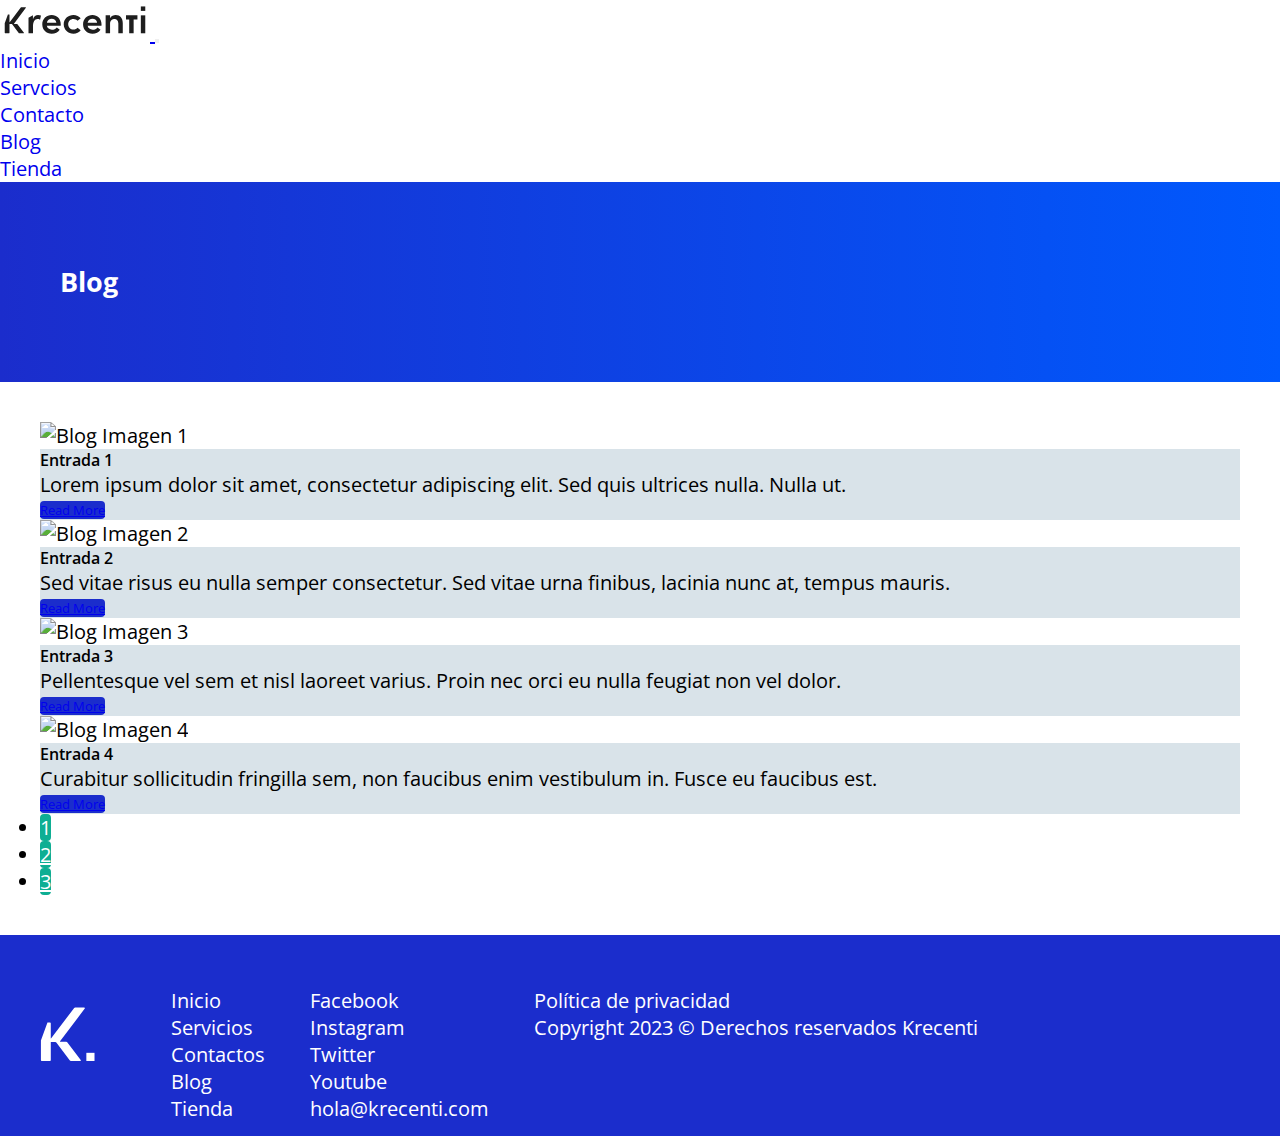
==== commit 3a20395e: "primeros ajustes post entrega - link de simbolo font size clases header_sections y otros" ====
--- a/pages/blog.html
+++ b/pages/blog.html
@@ -65,7 +65,7 @@
 
   <main>
 
-    <h2 class="text-center mb-5 header_tienda">Blog</h2>
+    <h1 class="text-center mb-5 header_sections">Blog</h1>
     <section class="container py-5 blog">
 
       <div class="row">
--- a/css/style.css
+++ b/css/style.css
@@ -2,7 +2,8 @@
 * {
   padding: 0;
   margin: 0;
-  font-family: "Open Sans", sans-serif; }
+  font-family: "Open Sans", sans-serif;
+  font-size: 20px; }
 
 main {
   display: flex;
@@ -166,14 +167,14 @@
     width: 100%;
     display: flex;
     flex-direction: column;
-    justify-content: space-around;
+    justify-content: center;
     align-items: center;
     padding: 4rem; }
 
 .container_cabecera_section2 {
   display: flex;
   flex-direction: row;
-  justify-content: space-between;
+  justify-content: space-evenly;
   flex-wrap: wrap;
   padding: 0rem 0rem 2rem 0rem;
   max-width: 1000px;
@@ -215,7 +216,7 @@
   .container_seccion3_index article {
     width: 100%;
     display: flex;
-    justify-content: center;
+    justify-content: space-evenly;
     align-items: center;
     padding: 4rem;
     display: flex; }
@@ -244,14 +245,14 @@
     width: 100%;
     display: flex;
     flex-direction: column;
-    justify-content: space-around;
+    justify-content: center;
     align-items: center;
     padding: 4rem; }
 
 .container_cabecera_section4 {
   display: flex;
   flex-direction: row;
-  justify-content: space-between;
+  justify-content: space-evenly;
   flex-wrap: wrap;
   padding: 0rem 0rem 2rem 0rem;
   max-width: 1000px;
@@ -396,8 +397,7 @@
     width: 100%;
     display: flex;
     flex-direction: column;
-    justify-content: space-between;
-    justify-content: space-around;
+    justify-content: center;
     padding: 3rem; }
   .container_cabecera_section2 {
     display: flex;
@@ -412,8 +412,7 @@
     width: 100%;
     display: flex;
     flex-direction: column;
-    justify-content: space-between;
-    justify-content: space-around;
+    justify-content: center;
     padding: 3rem; }
   .container_cabecera_section4 {
     display: flex;
@@ -622,10 +621,10 @@
   align-items: center;
   padding: 2rem; }
 
-.header_tienda {
+.header_sections {
   padding-right: 1rem; }
 
-.header_tienda {
+.header_sections {
   background-image: linear-gradient(to right, #1B2DCC, #0059fd);
   min-height: 10rem;
   color: white;
@@ -633,7 +632,8 @@
   display: flex;
   justify-content: left;
   align-items: center;
-  padding-left: 3rem; }
+  padding-left: 3rem;
+  font-size: 27px; }
 
 .container_tienda {
   padding: 2em;
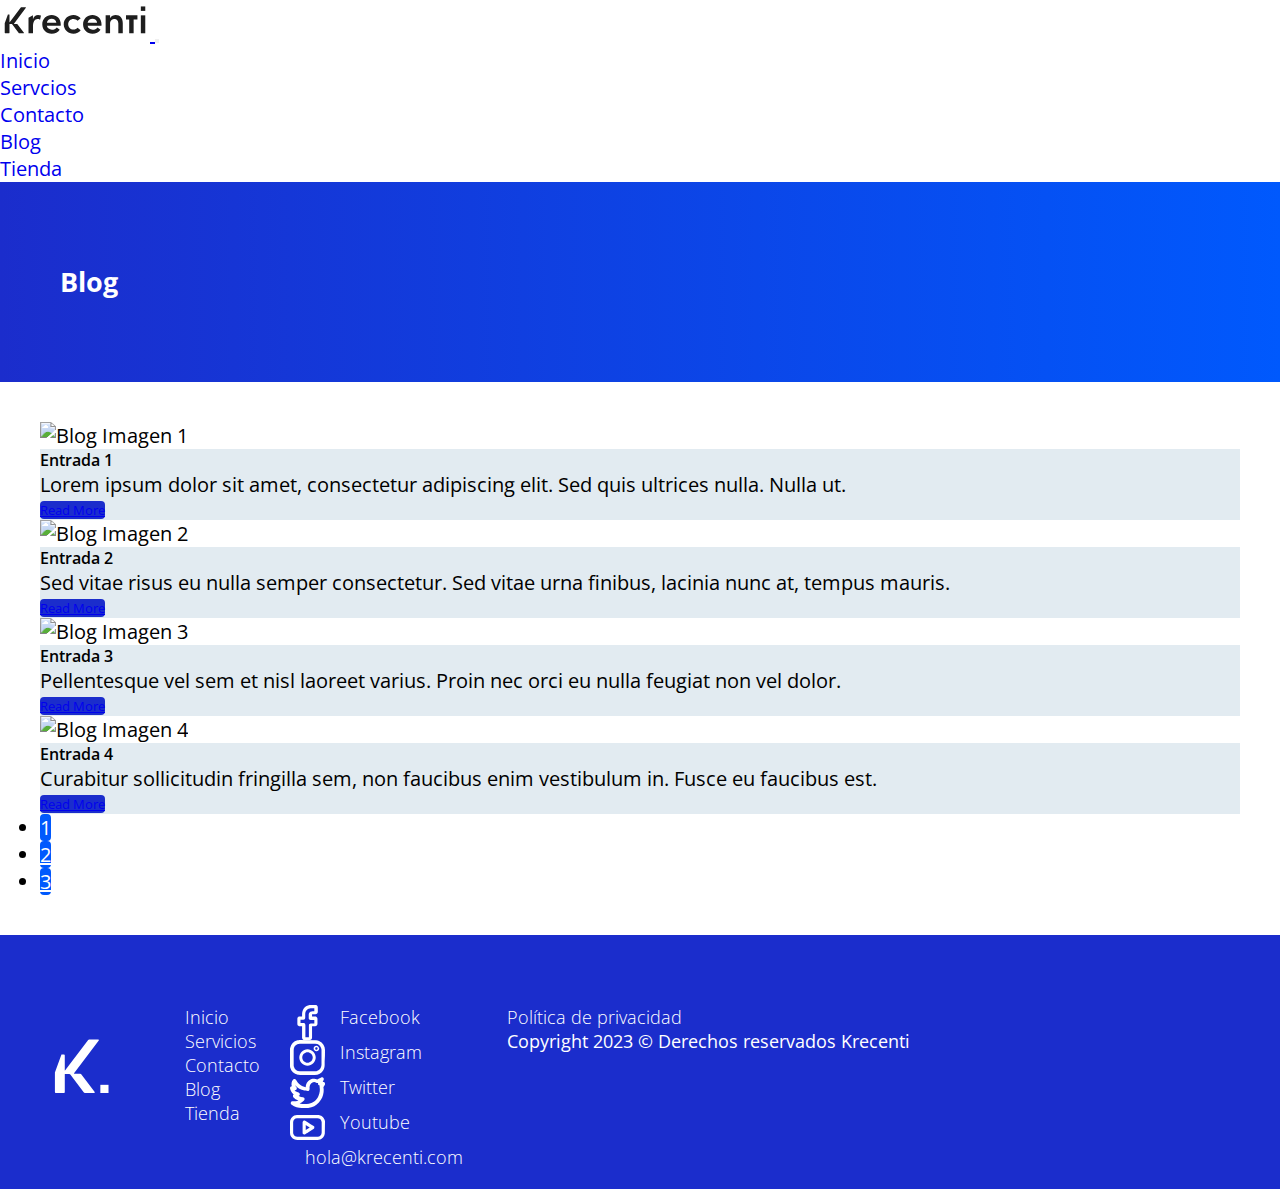
==== commit 38795b85: "Mejoras de iconografia -mejorasn servicios y contacto" ====
--- a/pages/blog.html
+++ b/pages/blog.html
@@ -9,6 +9,7 @@
     integrity="sha384-KK94CHFLLe+nY2dmCWGMq91rCGa5gtU4mk92HdvYe+M/SXH301p5ILy+dN9+nJOZ" crossorigin="anonymous">
   <link rel="stylesheet" href="../css/style.css">
   <link rel="shortcut icon" href="../assets/brand/SVG/favicon_gradient.svg" type="image/x-icon">
+  <script src="https://kit.fontawesome.com/b316485c34.js" crossorigin="anonymous"></script>
 </head>
 
 <body>
@@ -65,7 +66,7 @@
 
   <main>
 
-    <h1 class="text-center mb-5 header_sections">Blog</h1>
+    <h1 class="text-center mb-5 main__header">Blog</h1>
     <section class="container py-5 blog">
 
       <div class="row">
@@ -131,9 +132,7 @@
 
   <footer class="footer">
 
-    <!-- Grid del footer -->
     <div class="footer__contenedor">
-
 
       <div class="footer__contenedor-logo">
 
@@ -146,47 +145,66 @@
 
       <ul class="footer__list">
 
-        <li class="footer__list-item">
+        <li class="footer__list-item ">
+          <i class="fa-regular fa-circle footer__iconos"></i>
           <a href="../index.html" class="footer__list-link">Inicio</a>
         </li>
 
         <li class="footer__list-item">
-          <a href="./servicios.html" class="footer__list-link">Servicios</a>
-        </li>
-
-        <li class="footer__list-item">
-          <a href="./contacto.html" class="footer__list-link">Contactos</a>
-        </li>
-
-        <li class="footer__list-item">
-          <a href="./blog.html" class="footer__list-link">Blog</a>
-        </li>
-
-        <li class="footer__list-item">
-          <a href="./tienda.html" class="footer__list-link">Tienda</a>
+          <i class="fa-regular fa-handshake fa-xs footer__iconos"></i>
+          <a href="../pages/servicios.html" class="footer__list-link">Servicios</a>
+        </li>
+
+        <li class="footer__list-item">
+          <i class="fa-regular fa-envelope fa-sm footer__iconos" "></i>
+          <a href=" ../pages/contacto.html" class="footer__list-link">Contacto</a>
+        </li>
+
+        <li class="footer__list-item">
+          <i class="fa-regular fa-newspaper fa-sm footer__iconos"></i>
+          <a href="../pages/blog.html" class="footer__list-link">Blog</a>
+        </li>
+
+        <li class="footer__list-item">
+          <i class="fa-regular fa-credit-card fa-sm footer__iconos"></i>
+          <a href="../pages/tienda.html" class="footer__list-link">Tienda</a>
         </li>
 
       </ul>
 
+
       <ul class="footer__redes">
 
         <li class="footer__redes-item">
+          <svg class="footer__imgiconos" viewBox="0 0 24 24" xmlns="http://www.w3.org/2000/svg">
+            <use href="../assets/img/SVG/iconos/facebook.svg#facebook"></use>
+          </svg>
           <a href="https://www.facebook.com/krecenti" class="footer__redes-link" target="_blank">Facebook</a>
         </li>
 
         <li class="footer__redes-item">
+          <svg class="footer__imgiconos" viewBox="0 0 24 24" xmlns="http://www.w3.org/2000/svg">
+            <use href="../assets/img/SVG/iconos/instagram.svg#instagram"></use>
+          </svg>
           <a href="https://www.instagram.com/krecenti/" class="footer__redes-link" target="_blank">Instagram</a>
         </li>
 
         <li class="footer__redes-item">
+          <svg class="footer__imgiconos" viewBox="0 0 24 24" xmlns="http://www.w3.org/2000/svg">
+            <use href="../assets/img/SVG/iconos/twitter.svg#twitter"></use>
+          </svg>
           <a href="https://twitter.com/krecenti" class="footer__redes-link" target="_blank">Twitter</a>
         </li>
 
         <li class="footer__redes-item">
+          <svg class="footer__imgiconos" viewBox="0 0 24 24" xmlns="http://www.w3.org/2000/svg">
+            <use href="../assets/img/SVG/iconos/youtube.svg#youtube"></use>
+          </svg>
           <a href="https://www.youtube.com/@krecenti" class="footer__redes-link" target="_blank">Youtube</a>
         </li>
 
         <li class="footer__redes-item">
+          <i class="fa-regular fa-envelope footer__iconos"></i>
           <a href="mailto:hola@krecenti.com" class="footer__redes-link">hola@krecenti.com</a>
         </li>
 
@@ -195,11 +213,11 @@
       <ul class="footer__legal">
 
         <li class="footer__legal-item">
-          <a href="#" class="footer__legal-link">Política de privacidad</a>
+          <a href="" class="footer__legal-link">Política de privacidad</a>
         </li>
 
         <li class="footer__legal-item">
-          <p class="footer__legal-link--copyright">Copyright 2023 &#169 Derechos reservados Krecenti</p>
+          <p class="footer__legal-link--copyright"> Copyright 2023 &#169 Derechos reservados Krecenti</p>
         </li>
 
       </ul>
--- a/css/style.css
+++ b/css/style.css
@@ -169,7 +169,7 @@
     flex-direction: column;
     justify-content: center;
     align-items: center;
-    padding: 4rem; }
+    padding: 6rem 4rem 4rem 4rem; }
 
 .container_cabecera_section2 {
   display: flex;
@@ -178,7 +178,7 @@
   flex-wrap: wrap;
   padding: 0rem 0rem 2rem 0rem;
   max-width: 1000px;
-  /* Ajuste de la numeracion de la seccion: 01. */ }
+  /* Ajuste de la numeracion de la seccion: 01. 02. */ }
   .container_cabecera_section2 h2 {
     width: 40%;
     display: flex;
@@ -187,7 +187,7 @@
     align-items: flex-start;
     justify-content: flex-start;
     font-size: 5em;
-    font-weight: 600;
+    font-weight: 800;
     margin-right: 1rem; }
   .container_cabecera_section2 .container_carrusel {
     max-height: 90%;
@@ -202,9 +202,15 @@
   flex-direction: column;
   text-align: justify;
   padding-top: 1rem; }
+  .contenedor_textos_seccion2 h3 {
+    font-weight: 600; }
   .contenedor_textos_seccion2 p {
     padding-top: 0.5em;
-    margin: 0; }
+    margin: 0;
+    font-weight: 300; }
+    .contenedor_textos_seccion2 p:first-of-type {
+      font-weight: 400;
+      font-size: 22px; }
 
 /* SECION3 INDEX */
 .container_seccion3_index {
@@ -216,23 +222,31 @@
   .container_seccion3_index article {
     width: 100%;
     display: flex;
+    flex-direction: column;
     justify-content: space-evenly;
     align-items: center;
-    padding: 4rem;
-    display: flex; }
+    padding: 4rem; }
     .container_seccion3_index article img {
-      width: 40%;
       min-width: 200px;
-      max-width: 600px; }
+      max-width: 500px; }
     .container_seccion3_index article .contenedor_texto_seccion3 {
       margin: 0;
-      width: 60%;
-      max-width: 768px;
       text-align: justify;
-      padding: 3rem; }
+      font-weight: 300;
+      padding: 3rem;
+      max-width: 1800px; }
+      .container_seccion3_index article .contenedor_texto_seccion3 p:first-of-type {
+        font-size: x-large;
+        font-weight: 500;
+        padding-bottom: 1rem;
+        text-align: justify; }
+      .container_seccion3_index article .contenedor_texto_seccion3 i {
+        padding-bottom: 2rem; }
       .container_seccion3_index article .contenedor_texto_seccion3 h3 {
-        padding-bottom: 1rem;
-        margin-bottom: 0; }
+        margin-bottom: 0;
+        font-weight: 600; }
+      .container_seccion3_index article .contenedor_texto_seccion3 hr {
+        padding-bottom: 1rem; }
 
 /* SECCION4 INDEX */
 .container_seccion4_index {
@@ -247,7 +261,7 @@
     flex-direction: column;
     justify-content: center;
     align-items: center;
-    padding: 4rem; }
+    padding: 6rem 4rem 4rem 4rem; }
 
 .container_cabecera_section4 {
   display: flex;
@@ -256,7 +270,7 @@
   flex-wrap: wrap;
   padding: 0rem 0rem 2rem 0rem;
   max-width: 1000px;
-  /* Ajuste de la numeracion de la seccion: 01. */ }
+  /* Ajuste de la numeracion de la seccion: 01. 02. */ }
   .container_cabecera_section4 h2 {
     width: 40%;
     display: flex;
@@ -265,7 +279,7 @@
     align-items: flex-start;
     justify-content: flex-start;
     font-size: 5em;
-    font-weight: 600;
+    font-weight: 800;
     margin-right: 1rem; }
   .container_cabecera_section4 .container_carrusel {
     max-height: 90%;
@@ -280,32 +294,41 @@
   flex-direction: column;
   text-align: justify;
   padding-top: 1rem; }
+  .contenedor_textos_seccion4 h3 {
+    font-weight: 600; }
   .contenedor_textos_seccion4 p {
     padding-top: 0.5em;
-    margin: 0; }
+    margin: 0;
+    font-weight: 300; }
+    .contenedor_textos_seccion4 p:first-of-type {
+      font-weight: 400;
+      font-size: 22px; }
 
 /* SECCION5 INDEX */
 .container_seccion5_index {
   background-color: #ffff;
   min-height: 100vh;
-  padding: 4rem;
+  padding: 6rem 3rem 3rem 7rem;
   display: flex;
   flex-direction: column;
   justify-content: center;
-  align-items: start;
-  padding: 4rem; }
+  align-items: start; }
   .container_seccion5_index h3 {
-    padding-top: 2rem;
-    margin: 5px 0px 15px;
-    text-align: left; }
+    margin-bottom: 3rem;
+    text-align: left;
+    font-weight: 600; }
+  .container_seccion5_index .encabezado_multimedia i {
+    font-size: 40px;
+    color: #1B2DCC;
+    padding-bottom: 1.4rem; }
   .container_seccion5_index .multimedia_index {
     display: flex;
     flex-direction: row;
     flex-wrap: wrap;
-    justify-content: center;
-    align-items: center;
-    width: 100%;
-    padding: 0rem 0 3rem 0; }
+    justify-content: flex-start;
+    align-items: center;
+    width: 100%;
+    padding: 2rem 0 3rem 0; }
     .container_seccion5_index .multimedia_index iframe {
       padding: 15px;
       margin: 0.5rem;
@@ -318,6 +341,8 @@
 
 /* ------Media Querys Tablet L 768px----------- */
 @media (max-width: 768px) {
+  .container_seccion2_index article {
+    padding: 4rem 3rem 3rem 3rem; }
   .container_seccion3_index {
     min-height: 150vh; }
     .container_seccion3_index article {
@@ -326,35 +351,26 @@
       flex-direction: column;
       justify-content: center;
       align-items: center;
-      padding: 4rem;
-      display: flex; }
+      padding: 3rem; }
       .container_seccion3_index article img {
-        width: 90%;
-        padding-bottom: 4rem; }
+        width: 100%;
+        padding: 2rem 0 2rem 0; }
       .container_seccion3_index article .contenedor_texto_seccion3 {
         margin: 0;
         width: 100%;
         max-width: 768px;
         text-align: justify;
         padding: 0; }
+        .container_seccion3_index article .contenedor_texto_seccion3 i {
+          font-size: 30px; }
+  .container_seccion4_index article {
+    padding: 4rem 3rem 3rem 3rem; }
   .container_seccion5_index {
-    display: flex;
-    flex-direction: column;
-    padding: 4rem; } }
+    padding: 6rem 3rem 3rem 3rem; } }
 
 /* Media Querys Mobile L 425px */
 @media (max-width: 425px) {
   /* Modifica el area de texto */
-  .container_seccion1_index h1 {
-    display: flex;
-    flex-direction: column;
-    justify-content: center;
-    flex-wrap: wrap;
-    padding: 1em 1.25em 0.5em 1.25em;
-    margin-bottom: 0;
-    font-size: 1em;
-    width: 100%;
-    height: 8em; }
   .container_seccion1_index {
     display: flex;
     flex-direction: row;
@@ -364,22 +380,32 @@
     font-size: 2em;
     width: 100vw;
     height: 100vh; }
-  .container_animacion {
-    margin: 0;
-    width: 100%;
-    height: 2%;
-    padding: 0em;
-    display: flex;
-    align-items: center;
-    margin: 1em; }
-  .container_animacion svg {
-    display: flex;
-    flex-direction: row;
-    justify-content: center;
-    align-items: center;
-    margin: 0;
-    padding: 0;
-    width: 40%; }
+    .container_seccion1_index h1 {
+      display: flex;
+      flex-direction: column;
+      justify-content: center;
+      flex-wrap: wrap;
+      padding: 1em 1.25em 0.5em 1.25em;
+      margin-bottom: 0;
+      font-size: 1em;
+      width: 100%;
+      height: 8em; }
+    .container_seccion1_index .container_animacion {
+      margin: 0;
+      width: 100%;
+      height: 2%;
+      padding: 0em;
+      display: flex;
+      align-items: center;
+      margin: 1em; }
+      .container_seccion1_index .container_animacion svg {
+        display: flex;
+        flex-direction: row;
+        justify-content: center;
+        align-items: center;
+        margin: 0;
+        padding: 0;
+        width: 40%; }
   @keyframes float2 {
     0% {
       transform: translateY(0);
@@ -398,7 +424,7 @@
     display: flex;
     flex-direction: column;
     justify-content: center;
-    padding: 3rem; }
+    padding: 3rem 2rem 2rem 2rem; }
   .container_cabecera_section2 {
     display: flex;
     flex-direction: column;
@@ -413,7 +439,7 @@
     display: flex;
     flex-direction: column;
     justify-content: center;
-    padding: 3rem; }
+    padding: 3rem 2rem 2rem 2rem; }
   .container_cabecera_section4 {
     display: flex;
     flex-direction: column;
@@ -430,7 +456,7 @@
     flex-direction: column;
     justify-content: center;
     align-items: center;
-    padding: 3rem;
+    padding: 2rem;
     display: flex; }
     .container_seccion3_index article img {
       width: 90%; }
@@ -442,18 +468,16 @@
   .container_seccion5_index {
     display: flex;
     flex-direction: column;
-    padding: 3rem; } }
+    padding: 2rem; } }
 
 /* Media Querys Mobile M 375px */
 @media (max-width: 375px) {
-  .container_animacion {
+  .container_seccion1_index .container_animacion {
     height: 10rem;
     margin: 0; }
-    .container_animacion svg {
+    .container_seccion1_index .container_animacion svg {
       height: 75%;
-      width: 33%; }
-  .footer__contenedor-logo {
-    width: 100%; } }
+      width: 33%; } }
 
 /*---------------------------- FOOTER ------------------------- */
 .footer {
@@ -462,7 +486,6 @@
   margin-top: auto;
   padding: 2.5em 2em 0em 2em;
   padding-bottom: 1em;
-  font-size: small;
   display: flex;
   justify-content: start;
   align-items: center; }
@@ -471,7 +494,7 @@
     display: flex;
     flex-direction: row;
     flex-wrap: wrap;
-    gap: 0.25em; }
+    gap: 0.5rem; }
   .footer__contenedor-logo {
     display: flex;
     justify-content: start;
@@ -484,25 +507,56 @@
     .footer__img:hover {
       transform: rotate(360deg);
       transition: 0.4s cubic-bezier(0.655, 0.1, 0.615, 0.555); }
-  .footer__list, .footer__redes, .footer__legal {
-    padding: 1em 1em 0em 1em; }
+  .footer .footer__iconos {
+    display: flex;
+    flex-direction: column;
+    padding-right: 0em;
+    align-items: center;
+    justify-content: center;
+    padding-right: 0.75rem;
+    color: #ffff; }
+  .footer__imgiconos {
+    fill: #ffff;
+    width: 35px;
+    padding-right: 0.75rem; }
+  .footer__redes, .footer__list {
+    padding: 1em 1em 0em 0em; }
+  .footer__legal {
+    padding: 1rem 1rem 0rem 0.7rem; }
   .footer__list-item, .footer__redes-item, .footer__legal-item {
-    list-style: none; }
+    list-style: none;
+    display: flex; }
+    .footer__list-item:hover i, .footer__list-item:hover svg, .footer__list-item:hover a, .footer__redes-item:hover i, .footer__redes-item:hover svg, .footer__redes-item:hover a, .footer__legal-item:hover i, .footer__legal-item:hover svg, .footer__legal-item:hover a {
+      color: #0EAE93;
+      transition: width 1s ease; }
+    .footer__list-item:hover i, .footer__list-item:hover svg, .footer__redes-item:hover i, .footer__redes-item:hover svg, .footer__legal-item:hover i, .footer__legal-item:hover svg {
+      color: #0EAE93;
+      fill: #0EAE93; }
   .footer__list-link, .footer__redes-link, .footer__legal-link {
     text-decoration: none;
     color: #ffff;
+    font-weight: 100;
+    font-size: 18px;
     /* Efectos li footer  */ }
-    .footer__list-link:hover, .footer__redes-link:hover, .footer__legal-link:hover {
-      content: '';
-      left: 0;
-      bottom: -2px;
-      height: 1px;
-      width: 0;
-      color: #ced9df;
-      transition: width 0.4s ease-out; }
     .footer__list-link--copyright, .footer__redes-link--copyright, .footer__legal-link--copyright {
       text-decoration: none;
-      color: #ffff; }
+      color: #ffff;
+      font-size: 18px; }
+
+/* Media Querys Tablet 768px */
+@media (max-width: 768px) {
+  .footer {
+    padding: 2rem 2rem; }
+    .footer__contenedor-logo {
+      width: 100%;
+      margin-bottom: 0; }
+    .footer__list {
+      padding: 0px 22px 0 14px; }
+    .footer__redes {
+      padding-top: 0;
+      padding-left: 14px; }
+    .footer__legal {
+      padding-top: 0; } }
 
 .container_seccion_contacto {
   display: flex;
@@ -518,7 +572,7 @@
     align-items: start;
     max-width: 45em;
     padding: 5em 3em 5em 4em;
-    background-color: #d9e3e9;
+    background-color: #e2ebf1;
     border-radius: 5px;
     box-shadow: 0 0 10px #0000001a;
     width: 100vw;
@@ -580,51 +634,122 @@
 #tienda h2 {
   margin: 4em 2em 4em 2em; }
 
-.services_section_container {
+.main__contenedor--servicios {
   display: flex;
   flex-direction: column;
   align-items: center;
   padding: 4rem; }
-  .services_section_container .container_servicios {
+  .main__contenedor--servicios .main__subcontenedor--servicios {
     margin: 0; }
-    .services_section_container .container_servicios #titulo_servicios {
+    .main__contenedor--servicios .main__subcontenedor--servicios #titulo_servicios {
       background-color: #1B2DCC;
       color: #ffff;
       border-radius: 4px;
-      font-size: medium;
+      font-size: larger;
       font-weight: 600;
       padding: 0.5em 0em 0.5em 0em; }
-    .services_section_container .container_servicios p {
-      text-align: justify; }
-    .services_section_container .container_servicios span {
+    .main__contenedor--servicios .main__subcontenedor--servicios p {
+      text-align: justify;
+      font-weight: 300; }
+      .main__contenedor--servicios .main__subcontenedor--servicios p:first-of-type {
+        font-size: larger;
+        font-weight: 500; }
+    .main__contenedor--servicios .main__subcontenedor--servicios span {
       font-weight: 600;
       padding: 0.25em 0.25em 0.25em 0em; }
-    .services_section_container .container_servicios li {
+    .main__contenedor--servicios .main__subcontenedor--servicios li {
       padding: 0.5em; }
-    .services_section_container .container_servicios h3 {
-      background-color: #0EAE93;
+    .main__contenedor--servicios .main__subcontenedor--servicios h3 {
+      background-color: #0059fd;
       color: #ffff;
-      border-radius: 4px;
+      border-radius: 1px;
       font-size: medium;
-      font-weight: 600;
-      padding: 0.5em 0em 0.5em 0em; }
-    .services_section_container .container_servicios .card-body {
-      background-color: #ffff; }
-  .services_section_container .text-center {
+      font-weight: 400;
+      padding: 0.5em 0em 0.5em 0em;
+      text-align: center; }
+      .main__contenedor--servicios .main__subcontenedor--servicios h3:hover {
+        scale: 1.125;
+        transition: 0.4s cubic-bezier(0.85, 0.1, 0.615, 0.555);
+        font-weight: 600; }
+    .main__contenedor--servicios .main__subcontenedor--servicios .card-body {
+      background-color: #e2ebf1;
+      text-align: center;
+      padding: 2rem; }
+      .main__contenedor--servicios .main__subcontenedor--servicios .card-body .main__wrapper--servicios {
+        display: flex;
+        flex-direction: row;
+        flex-wrap: nowrap;
+        align-items: baseline;
+        text-align: left; }
+        .main__contenedor--servicios .main__subcontenedor--servicios .card-body .main__wrapper--servicios i {
+          color: #D33226; }
+          .main__contenedor--servicios .main__subcontenedor--servicios .card-body .main__wrapper--servicios i:hover {
+            transform: rotate(360deg);
+            transition: 0.4s cubic-bezier(0.655, 0.1, 0.615, 0.555); }
+      .main__contenedor--servicios .main__subcontenedor--servicios .card-body .btn-group {
+        align-self: center;
+        padding-top: 3rem; }
+        .main__contenedor--servicios .main__subcontenedor--servicios .card-body .btn-group button {
+          padding: 0.5rem;
+          font-size: 14px;
+          font-weight: 600;
+          background-color: #1B2DCC;
+          color: #ffff;
+          border-radius: 4px;
+          border: none; }
+          .main__contenedor--servicios .main__subcontenedor--servicios .card-body .btn-group button:hover {
+            background-color: #D33226;
+            transition: 0.4s cubic-bezier(0.655, 0.1, 0.615, 0.555); }
+        .main__contenedor--servicios .main__subcontenedor--servicios .card-body .btn-group ul {
+          background-color: rgba(231, 233, 248, 0.842);
+          border: 1px solid #dbdbdb;
+          box-shadow: -2px 2px 6px rgba(0, 0, 0, 0.4);
+          padding: 0.70rem;
+          z-index: 5; }
+          .main__contenedor--servicios .main__subcontenedor--servicios .card-body .btn-group ul p {
+            margin-bottom: 5px;
+            padding: 0 1rem 0 0rem;
+            font-size: medium;
+            font-weight: 600; }
+          .main__contenedor--servicios .main__subcontenedor--servicios .card-body .btn-group ul hr {
+            margin: 0 0 0.25rem 0; }
+          .main__contenedor--servicios .main__subcontenedor--servicios .card-body .btn-group ul li {
+            display: inline-block;
+            width: fit-content;
+            padding: 0.25rem 0.3rem; }
+          .main__contenedor--servicios .main__subcontenedor--servicios .card-body .btn-group ul a {
+            list-style: none;
+            text-decoration: none;
+            font-size: small;
+            font-weight: 500; }
+          .main__contenedor--servicios .main__subcontenedor--servicios .card-body .btn-group ul .main__wrapper--iconos {
+            color: #1B2DCC; }
+            .main__contenedor--servicios .main__subcontenedor--servicios .card-body .btn-group ul .main__wrapper--iconos i:hover {
+              color: #0059fd;
+              transform: translateY(-4px);
+              transition: 0.4s cubic-bezier(0.655, 0.1, 0.615, 0.555); }
+  .main__contenedor--servicios .text-center {
     font-size: 28px;
     padding-bottom: 1rem; }
 
 /* ------Media Querys Tablet 768px----------- */
-.services_section_container {
-  display: flex;
-  flex-direction: column;
-  align-items: center;
-  padding: 2rem; }
-
-.header_sections {
-  padding-right: 1rem; }
-
-.header_sections {
+@media (max-width: 768px) {
+  .main__contenedor--servicios {
+    display: flex;
+    flex-direction: column;
+    align-items: center;
+    padding: 2rem; }
+  .main__header {
+    padding-right: 1rem; } }
+
+/* ------Media Querys Mobile S 320px----------- */
+@media (max-width: 768px) {
+  .main__contenedor--servicios {
+    padding: 0.5rem; }
+    .main__contenedor--servicios .main__subcontenedor--servicios .card-body {
+      padding: 0.5rem; } }
+
+.main__header {
   background-image: linear-gradient(to right, #1B2DCC, #0059fd);
   min-height: 10rem;
   color: white;
@@ -650,7 +775,7 @@
       scale: 1.03125;
       transition: background-color, scale 0.3s ease-in-out; }
   .container_tienda .card-body {
-    background-color: #d9e3e9; }
+    background-color: #e2ebf1; }
   .container_tienda .contenedor_boton {
     padding: 4rem 0rem;
     margin-top: 4rem;
@@ -686,7 +811,7 @@
   .blog .card-title {
     font-size: 16px; }
   .blog .card-body {
-    background-color: #d9e3e9;
+    background-color: #e2ebf1;
     font-size: medium; }
     .blog .card-body a {
       background-color: #0EAE93;
@@ -694,7 +819,7 @@
       border: none;
       font-size: small; }
   .blog .page-link {
-    background-color: #0EAE93;
+    background-color: #0059fd;
     border-radius: 4px;
     color: #ffff; }
     .blog .page-link:hover {
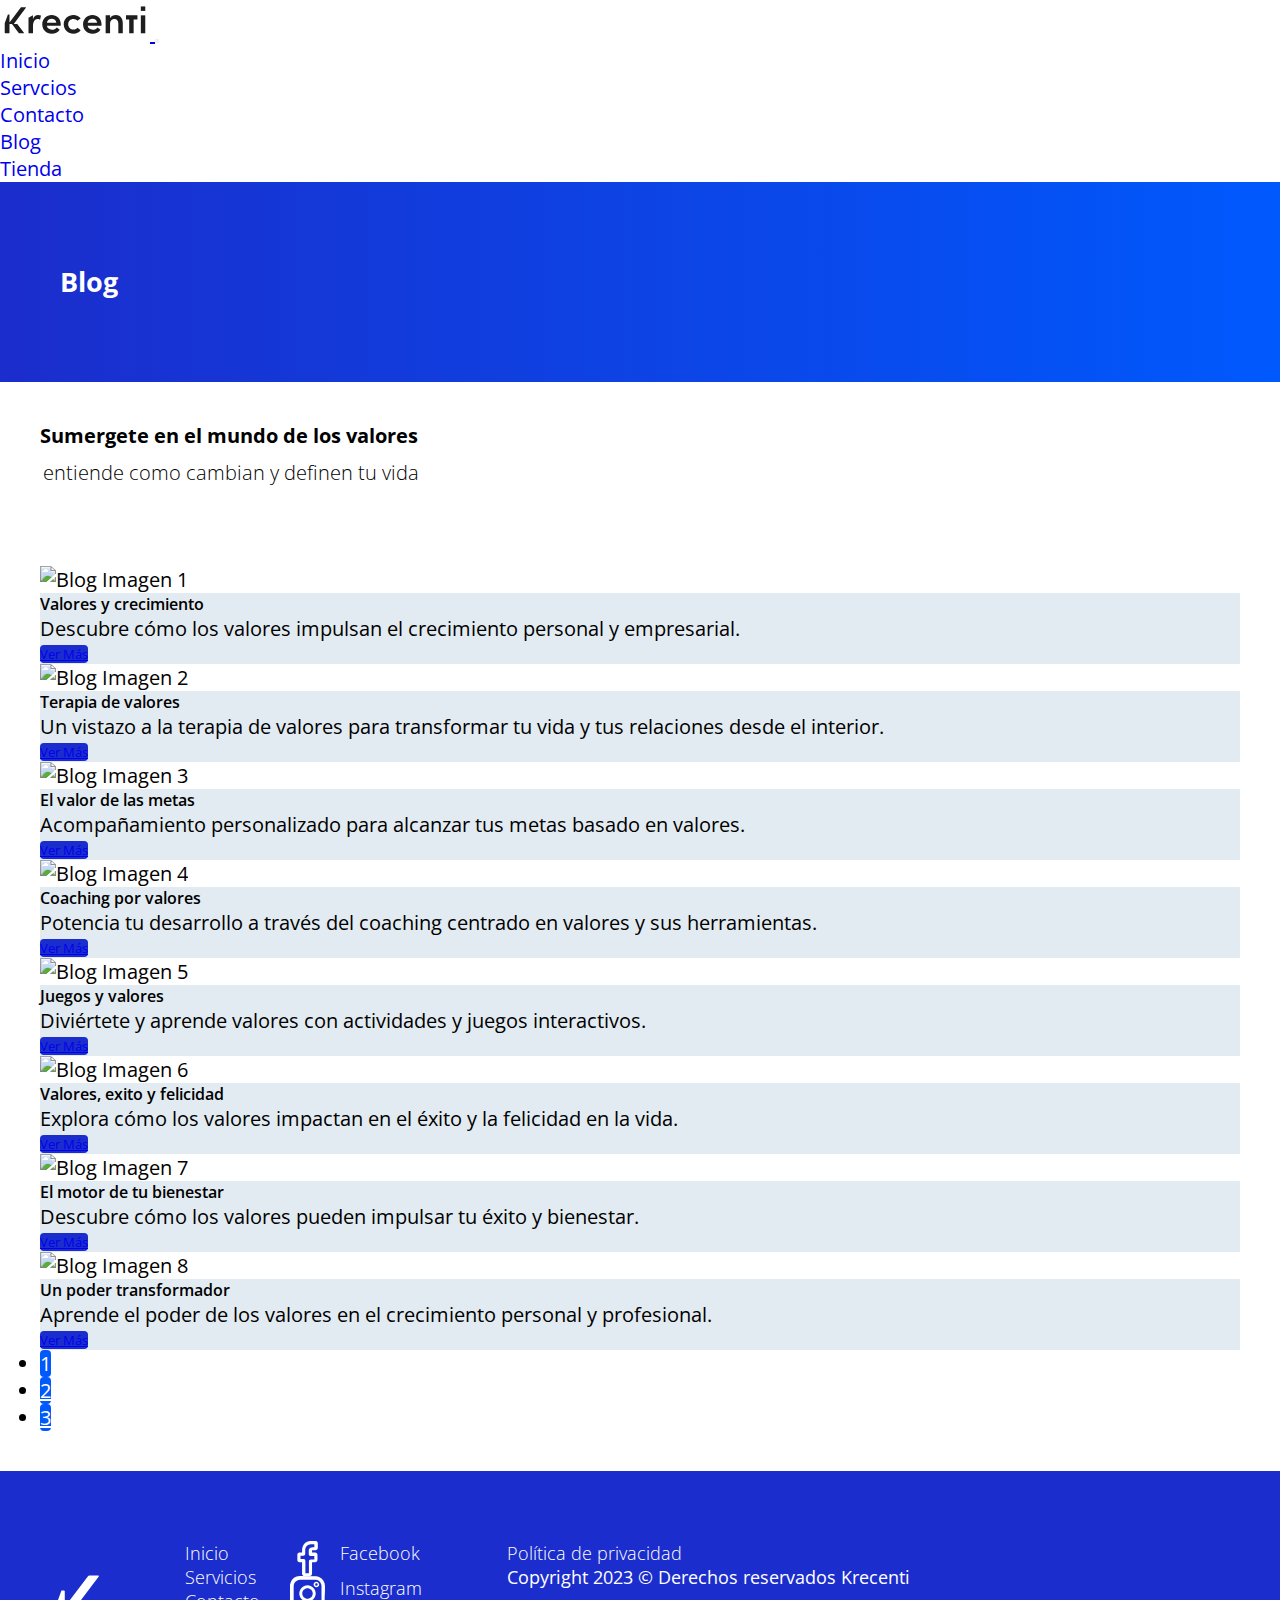
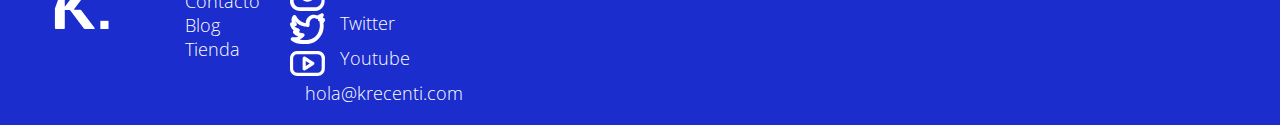
==== commit 315d354a: "se agregaron algunas mejoras y se incluyo el contenido de la seccion de blog entre otros" ====
--- a/pages/blog.html
+++ b/pages/blog.html
@@ -4,12 +4,15 @@
 <head>
   <meta charset="utf-8">
   <meta name="viewport" content="width=device-width, initial-scale=1">
-  <title>Krecenti | BLOG</title>
+  <meta name="keywords" content="coaching, valores, crecimiento, personal, desarrollo, coach, terapia, negocios, blog, informacion, metodo">
+  <meta name="descrition" content="Encuentra información adicional sobre una técnica que se centra en identificar los valores más
+  importantes y utilizarlos como base para alcanzar metas y objetivos. Crecimiento personal/empresarial basado en valores. ">
   <link href="https://cdn.jsdelivr.net/npm/bootstrap@5.3.0-alpha3/dist/css/bootstrap.min.css" rel="stylesheet"
-    integrity="sha384-KK94CHFLLe+nY2dmCWGMq91rCGa5gtU4mk92HdvYe+M/SXH301p5ILy+dN9+nJOZ" crossorigin="anonymous">
+  integrity="sha384-KK94CHFLLe+nY2dmCWGMq91rCGa5gtU4mk92HdvYe+M/SXH301p5ILy+dN9+nJOZ" crossorigin="anonymous">
   <link rel="stylesheet" href="../css/style.css">
   <link rel="shortcut icon" href="../assets/brand/SVG/favicon_gradient.svg" type="image/x-icon">
   <script src="https://kit.fontawesome.com/b316485c34.js" crossorigin="anonymous"></script>
+  <title>Krecenti | BLOG 📰</title>
 </head>
 
 <body>
@@ -17,7 +20,7 @@
   <header>
     <nav class="navbar bg-light navbar-expand-lg">
       <div class="container-fluid px-5 py-4">
-        <a class="navbar-brand" href="/index.html">
+        <a class="navbar-brand" href="../index.html">
           <img class="logo" src="../assets/brand/SVG/main_black.svg" alt="Krecenti Logo" width="150px">
         </a>
 
@@ -52,13 +55,7 @@
             <li class="nav-item ps-3">
               <a class="nav-link" href="./tienda.html">Tienda</a>
             </li>
-
-
           </ul>
-          <!-- <form class="d-flex" role="search">
-                  <input class="form-control me-2" type="search" placeholder="Buscar" aria-label="Search">
-                  <button class="btn btn-outline-success" type="submit">Buscar</button>
-                </form> -->
         </div>
       </div>
     </nav>
@@ -67,50 +64,87 @@
   <main>
 
     <h1 class="text-center mb-5 main__header">Blog</h1>
-    <section class="container py-5 blog">
-
+    <section class="container py-5 main__blog">
+      <h3>Sumergete en el mundo de los valores</h3>
+      <h6>entiende como cambian y definen tu vida</h6>
       <div class="row">
         <div class="col-md-6 col-lg-3 mb-4">
           <div class="card">
-            <img src="https://picsum.photos/499/500" class="card-img-top" alt="Blog Imagen 1">
-            <div class="card-body">
-              <h5 class="card-title">Entrada 1</h5>
-              <p class="card-text">Lorem ipsum dolor sit amet, consectetur adipiscing elit. Sed quis ultrices nulla.
-                Nulla ut.</p>
-              <a href="#" class="btn btn-primary">Read More</a>
-            </div>
-          </div>
-        </div>
-        <div class="col-md-6 col-lg-3 mb-4">
-          <div class="card">
-            <img src="https://picsum.photos/500/500" class="card-img-top" alt="Blog Imagen 2">
-            <div class="card-body">
-              <h5 class="card-title">Entrada 2</h5>
-              <p class="card-text">Sed vitae risus eu nulla semper consectetur. Sed vitae urna finibus, lacinia nunc at,
-                tempus mauris.</p>
-              <a href="#" class="btn btn-primary">Read More</a>
-            </div>
-          </div>
-        </div>
-        <div class="col-md-6 col-lg-3 mb-4">
-          <div class="card">
-            <img src="https://picsum.photos/501/500" class="card-img-top" alt="Blog Imagen 3">
-            <div class="card-body">
-              <h5 class="card-title">Entrada 3</h5>
-              <p class="card-text">Pellentesque vel sem et nisl laoreet varius. Proin nec orci eu nulla feugiat
-                non vel dolor.</p>
-              <a href="#" class="btn btn-primary">Read More</a>
-            </div>
-          </div>
-        </div>
-        <div class="col-md-6 col-lg-3 mb-4">
-          <div class="card">
-            <img src="https://picsum.photos/500/502" class="card-img-top" alt="Blog Imagen 4">
-            <div class="card-body">
-              <h5 class="card-title">Entrada 4</h5>
-              <p class="card-text">Curabitur sollicitudin fringilla sem, non faucibus enim vestibulum in. Fusce eu
-                faucibus est.</p>
-              <a href="#" class="btn btn-primary">Read More</a>
+            <img src="https://res.cloudinary.com/dm95tqeqt/image/upload/v1684392089/Blog/88-500x502_wxlhw0.jpg" class="card-img-top" alt="Blog Imagen 1">
+            <div class="card-body">
+              <h5 class="card-title">Valores y crecimiento</h5>
+              <p class="card-text">Descubre cómo los valores impulsan el crecimiento personal y empresarial.</p>
+              <a href="#" class="btn btn-primary">Ver Más</a>
+            </div>
+          </div>
+        </div>
+        <div class="col-md-6 col-lg-3 mb-4">
+          <div class="card">
+            <img src="https://res.cloudinary.com/dm95tqeqt/image/upload/v1684392505/victoria-rain_mcumwp.jpg" class="card-img-top" alt="Blog Imagen 2">
+            <div class="card-body">
+              <h5 class="card-title">Terapia de valores</h5>
+              <p class="card-text">Un vistazo a la terapia de valores para transformar tu vida y tus relaciones desde el interior.</p>
+              <a href="#" class="btn btn-primary">Ver Más</a>
+            </div>
+          </div>
+        </div>
+        <div class="col-md-6 col-lg-3 mb-4">
+          <div class="card">
+            <img src="https://res.cloudinary.com/dm95tqeqt/image/upload/v1684392936/yosef-futsum-ZAvhxLTcSok-unsplash_oi6res.jpg" class="card-img-top" alt="Blog Imagen 3">
+            <div class="card-body">
+              <h5 class="card-title">El valor de las metas</h5>
+              <p class="card-text">Acompañamiento personalizado para alcanzar tus metas basado en valores.</p>
+              <a href="#" class="btn btn-primary">Ver Más</a>
+            </div>
+          </div>
+        </div>
+        <div class="col-md-6 col-lg-3 mb-4">
+          <div class="card">
+            <img src="https://res.cloudinary.com/dm95tqeqt/image/upload/v1684393257/simon-humler-umnPHI9t_gk-unsplash_ah5cwp.jpg" class="card-img-top" alt="Blog Imagen 4">
+            <div class="card-body">
+              <h5 class="card-title">Coaching por valores</h5>
+              <p class="card-text">Potencia tu desarrollo a través del coaching centrado en valores y sus herramientas.</p>
+              <a href="#" class="btn btn-primary">Ver Más</a>
+            </div>
+          </div>
+        </div>
+        <div class="col-md-6 col-lg-3 mb-4">
+          <div class="card">
+            <img src="https://res.cloudinary.com/dm95tqeqt/image/upload/v1684393370/nadine-shaabana-YsPnamiHdmI-unsplash_rmhirj.jpg" class="card-img-top" alt="Blog Imagen 5">
+            <div class="card-body">
+              <h5 class="card-title">Juegos y valores</h5>
+              <p class="card-text">Diviértete y aprende valores con actividades y juegos interactivos.</p>
+              <a href="#" class="btn btn-primary">Ver Más</a>
+            </div>
+          </div>
+        </div>
+        <div class="col-md-6 col-lg-3 mb-4">
+          <div class="card">
+            <img src="https://res.cloudinary.com/dm95tqeqt/image/upload/c_thumb,g_faces,h_800,w_800/cld-sample.jpg" class="card-img-top" alt="Blog Imagen 6">
+            <div class="card-body">
+              <h5 class="card-title">Valores, exito y felicidad</h5>
+              <p class="card-text">Explora cómo los valores impactan en el éxito y la felicidad en la vida.</p>
+              <a href="#" class="btn btn-primary">Ver Más</a>
+            </div>
+          </div>
+        </div>
+        <div class="col-md-6 col-lg-3 mb-4">
+          <div class="card">
+            <img src="https://res.cloudinary.com/dm95tqeqt/image/upload/v1684393502/daniel-abadia-Njq3Nz6-5rQ-unsplash_nk7eru.jpg" class="card-img-top" alt="Blog Imagen 7">
+            <div class="card-body">
+              <h5 class="card-title">El motor de tu bienestar</h5>
+              <p class="card-text">Descubre cómo los valores pueden impulsar tu éxito y bienestar.</p>
+              <a href="#" class="btn btn-primary">Ver Más</a>
+            </div>
+          </div>
+        </div>
+        <div class="col-md-6 col-lg-3 mb-4">
+          <div class="card">
+            <img src="https://res.cloudinary.com/dm95tqeqt/image/upload/v1684394028/aachal-mVoOCaiRuBI-unsplash_axj8zz.jpg" class="card-img-top" alt="Blog Imagen 8">
+            <div class="card-body">
+              <h5 class="card-title">Un poder transformador</h5>
+              <p class="card-text">Aprende el poder de los valores en el crecimiento personal y profesional.</p>
+              <a href="#" class="btn btn-primary">Ver Más</a>
             </div>
           </div>
         </div>
--- a/css/style.css
+++ b/css/style.css
@@ -805,34 +805,40 @@
   #tienda {
     margin: 0; } }
 
-.blog {
+.main__blog {
   padding: 2em;
   overflow: hidden; }
-  .blog .card-title {
+  .main__blog h3 {
+    padding-bottom: 0.5rem;
+    margin: 0; }
+  .main__blog h6 {
+    font-weight: 300;
+    padding: 0 0 4rem 0.125rem; }
+  .main__blog .card-title {
     font-size: 16px; }
-  .blog .card-body {
+  .main__blog .card-body {
     background-color: #e2ebf1;
     font-size: medium; }
-    .blog .card-body a {
+    .main__blog .card-body a {
       background-color: #0EAE93;
       border-radius: 4px;
       border: none;
       font-size: small; }
-  .blog .page-link {
+  .main__blog .page-link {
     background-color: #0059fd;
     border-radius: 4px;
     color: #ffff; }
-    .blog .page-link:hover {
+    .main__blog .page-link:hover {
       scale: 1.0625;
       border-radius: 0; }
-  .blog .card-img-top:hover {
+  .main__blog .card-img-top:hover {
     scale: 1.03125;
     transition: scale 0.3s ease-in-out; }
-  .blog h5 {
+  .main__blog h5 {
     font-weight: 600; }
-  .blog .card-body a {
+  .main__blog .card-body a {
     background-color: #1B2DCC; }
-    .blog .card-body a:hover {
+    .main__blog .card-body a:hover {
       background-color: #0EAE93;
       scale: 1.03125;
       transition: background-color, scale 0.3s ease-in-out; }
